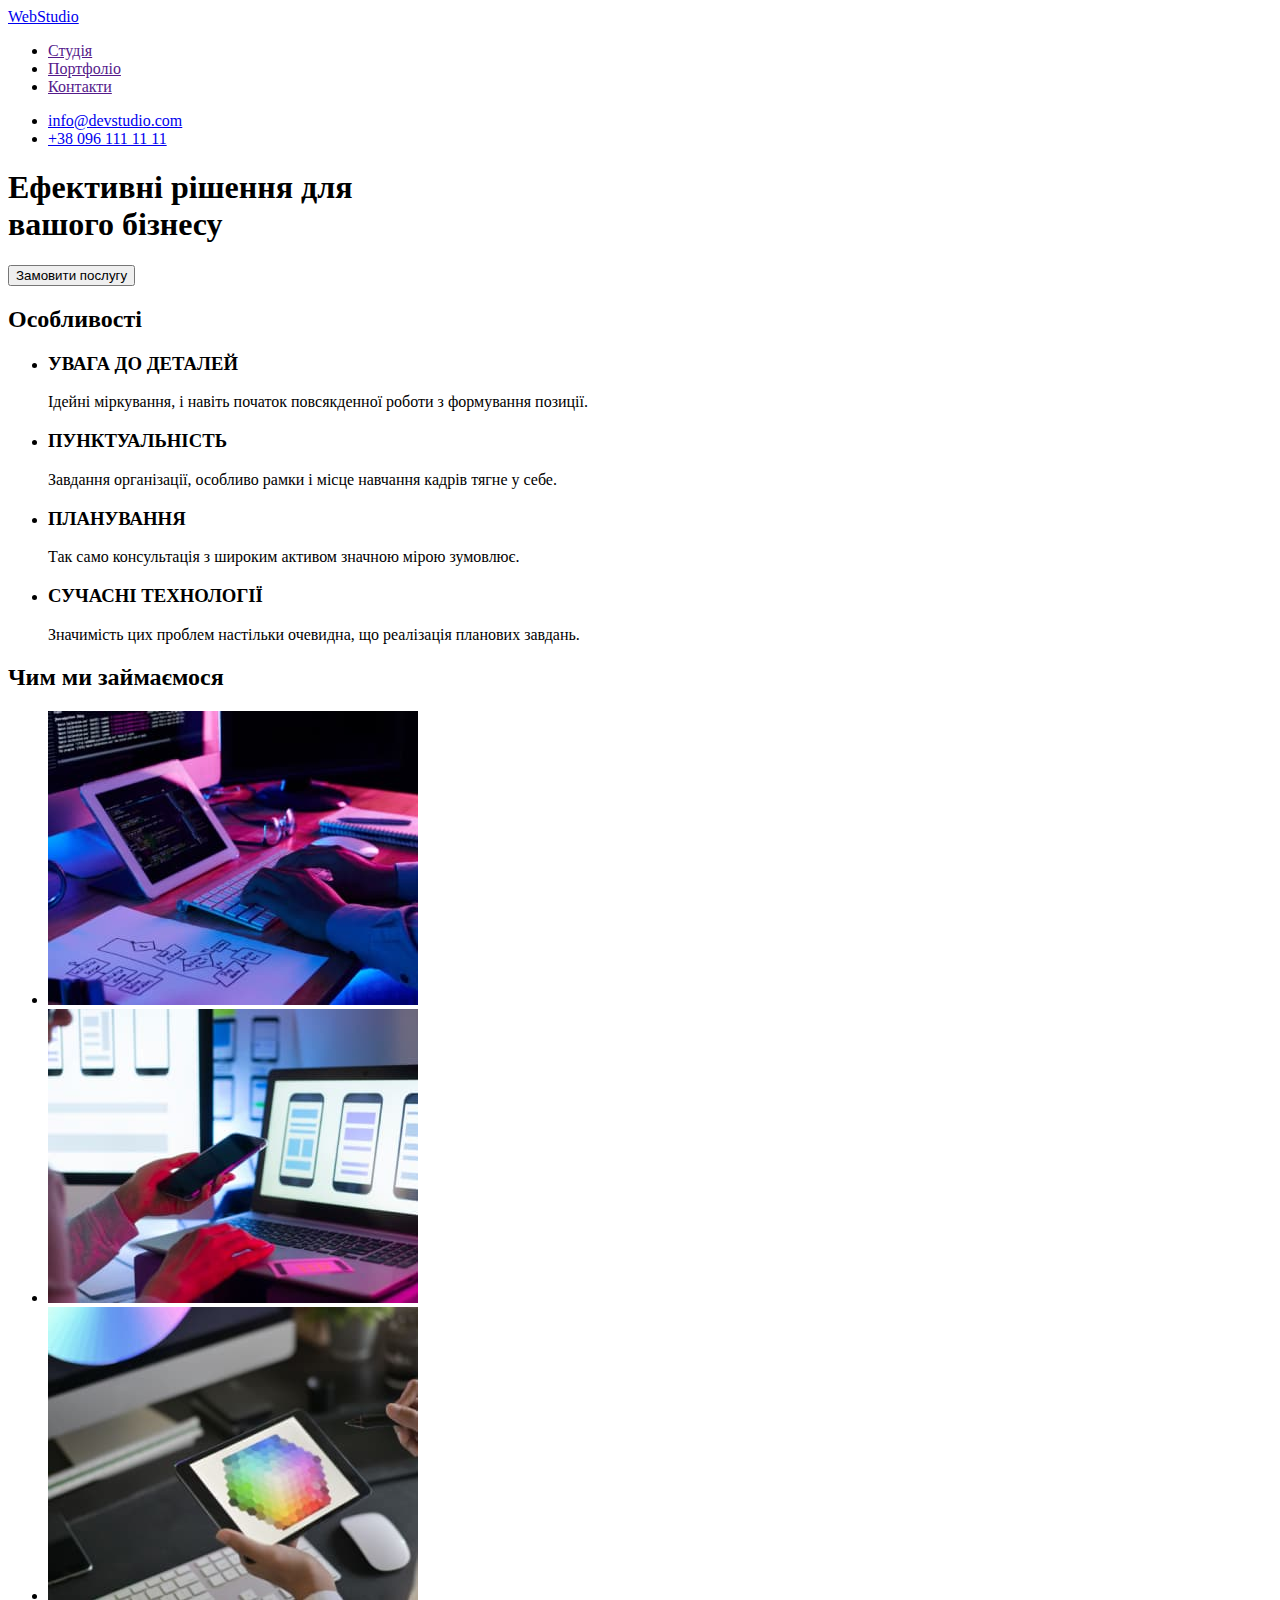
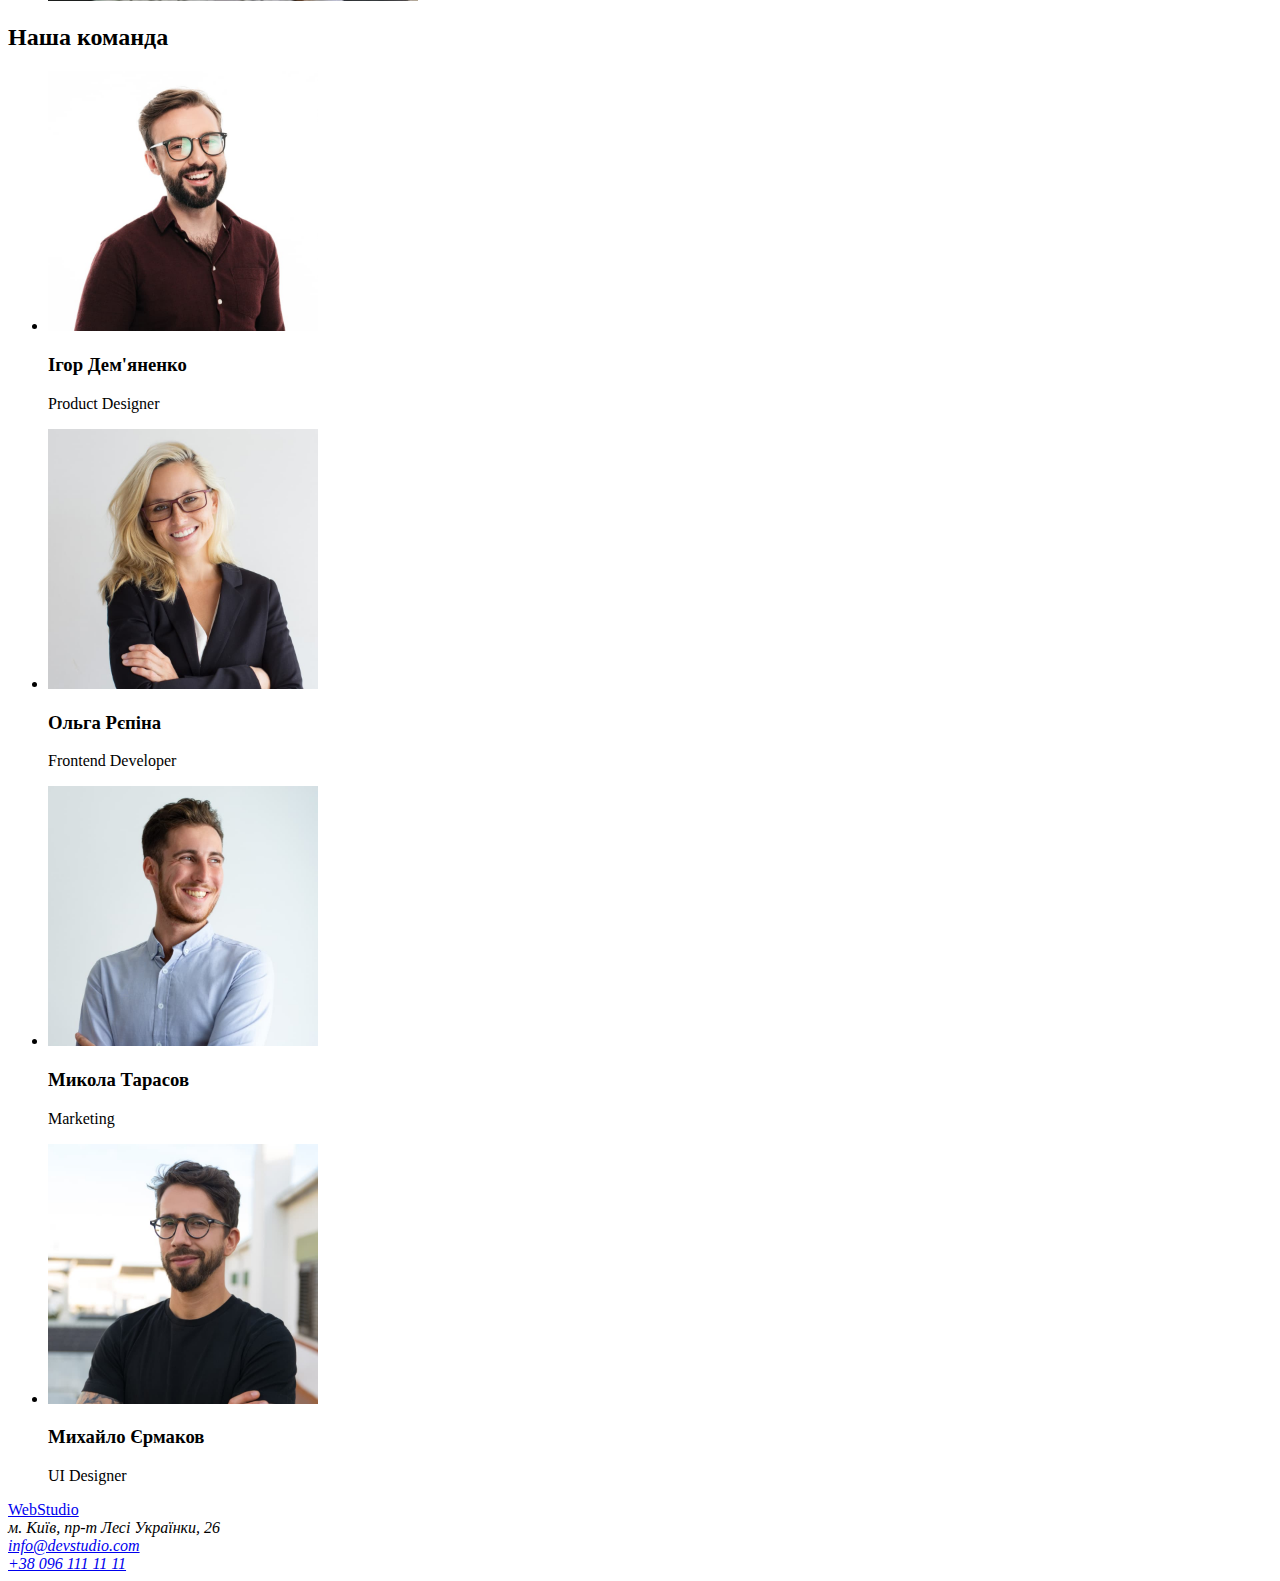
==== index.html @ c8d1adb8 "commit" ====
<!DOCTYPE html>
<html lang="uk">
<head>
    <meta charset="UTF-8">
    <meta http-equiv="X-UA-Compatible" content="IE=edge">
    <meta name="viewport" content="width=device-width, initial-scale=1.0">
    <title>Web Studio</title>
</head>
<body>
    <!-- Шапка сайту -->
    <header>
        <nav>
        <!-- Посилання за текстом на головну сторінку -->
        <a href="./index.html">WebStudio</a>
        <!-- Навігація сайтом -->
        <ul>
            <li><a href="">Студія</a></li>
            <li><a href="">Портфоліо</a></li>
            <li><a href="">Контакти</a></li>
        </ul>
        </nav>
        <!-- Посилання на контакти -->
        <ul>
            <li><a href="mailto:info@devstudio.com">info@devstudio.com</a></li>
            <li><a href="tel:+380961111111">+38 096 111 11 11</a></li>
        </ul>
    </header>
    <main>
    <!-- Банер, фонове зображення, тимчасово стоїть картинкою -->
        <section>
            <!-- <img src="./images/bg.jpg" alt="банер" width="1600" height="600"> -->
            <h1>
                Ефективні рішення для <br> вашого бізнесу
            </h1>
            <button type="submit">Замовити послугу</button>
        </section>
    <!-- Особливості -->
    <section>
        <h2>Особливості</h2>
        <ul>
            <li>
                <h3>УВАГА ДО ДЕТАЛЕЙ</h3>
                <p>
                    Ідейні міркування, і навіть початок повсякденної роботи з формування позиції.
                </p>
            </li>
            <li>
                <h3>ПУНКТУАЛЬНІСТЬ</h3>
                <p>
                    Завдання організації, особливо рамки і місце навчання кадрів тягне у себе.
                </p>
            </li>
            <li>
                <h3>ПЛАНУВАННЯ</h3>
                <p>
                    Так само консультація з широким активом значною мірою зумовлює.
                </p>
            </li>
            <li>
                <h3>СУЧАСНІ ТЕХНОЛОГІЇ</h3>
                <p>
                    Значимість цих проблем настільки очевидна, що реалізація планових завдань.
                </p>
            </li>
        </ul>
    </section>
    <!-- Чим ми займаємося -->
    <section>
        <h2>Чим ми займаємося</h2>
        <ul>
            <li>
                <img src="./images/img1.jpg" alt="проектування процесу" width="370" height="294">
            </li>
            <li>
                <img src="./images/img2.jpg" alt="адаптування сучасних технологій" width="370" height="294">
            </li>
            <li>
                <img src="./images/img3.jpg" alt="тестування штучного інтелекту на сприйняття кольорів" width="370" height="294">
            </li>
        </ul>
    </section>
    <!-- Наша команда -->
    <section>
        <h2>Наша команда</h2>
        <ul>
            <li>
                <img src="./images/igor.jpg" alt="світлина Ігоря" width="270" height="260">
                <h3>
                    Ігор Дем'яненко
                </h3>
                <p lang="en">Product Designer</p>
            </li>
            <li>
                <img src="./images/olga.jpg" alt="світлина Ольги" width="270" height="260">
                <h3>
                    Ольга Рєпіна
                </h3>
                <p lang="en">Frontend Developer</p>
            </li>
            <li>
                <img src="./images/mikola.jpg" alt="світлина Миколи" width="270" height="260">
                <h3>
                    Микола Тарасов
                </h3>
                <p lang="en">Marketing</p>
            </li>
            <li>
                <img src="./images/mihaylo.jpg" alt="світлина Михайла" width="270">
                <h3>
                    Михайло Єрмаков
                </h3>
                <p lang="en">
                    UI Designer
                </p>
            </li>
        </ul>
    </section>
    </main>
    <footer>
        <!-- Посилання за текстом на головну сторінку -->
        <a href="./index.html">WebStudio</a>
        <!-- Адреса компанії -->
        <address>
            м. Київ, пр-т Лесі Українки, 26 <br>
        </address>

        <address>
            <a href="mailto:info@devstudio.com">info@devstudio.com</a> <br>
            <a href="tel:+380961111111">+38 096 111 11 11 </a><br>
        </address>
    </footer>
</body>
</html>
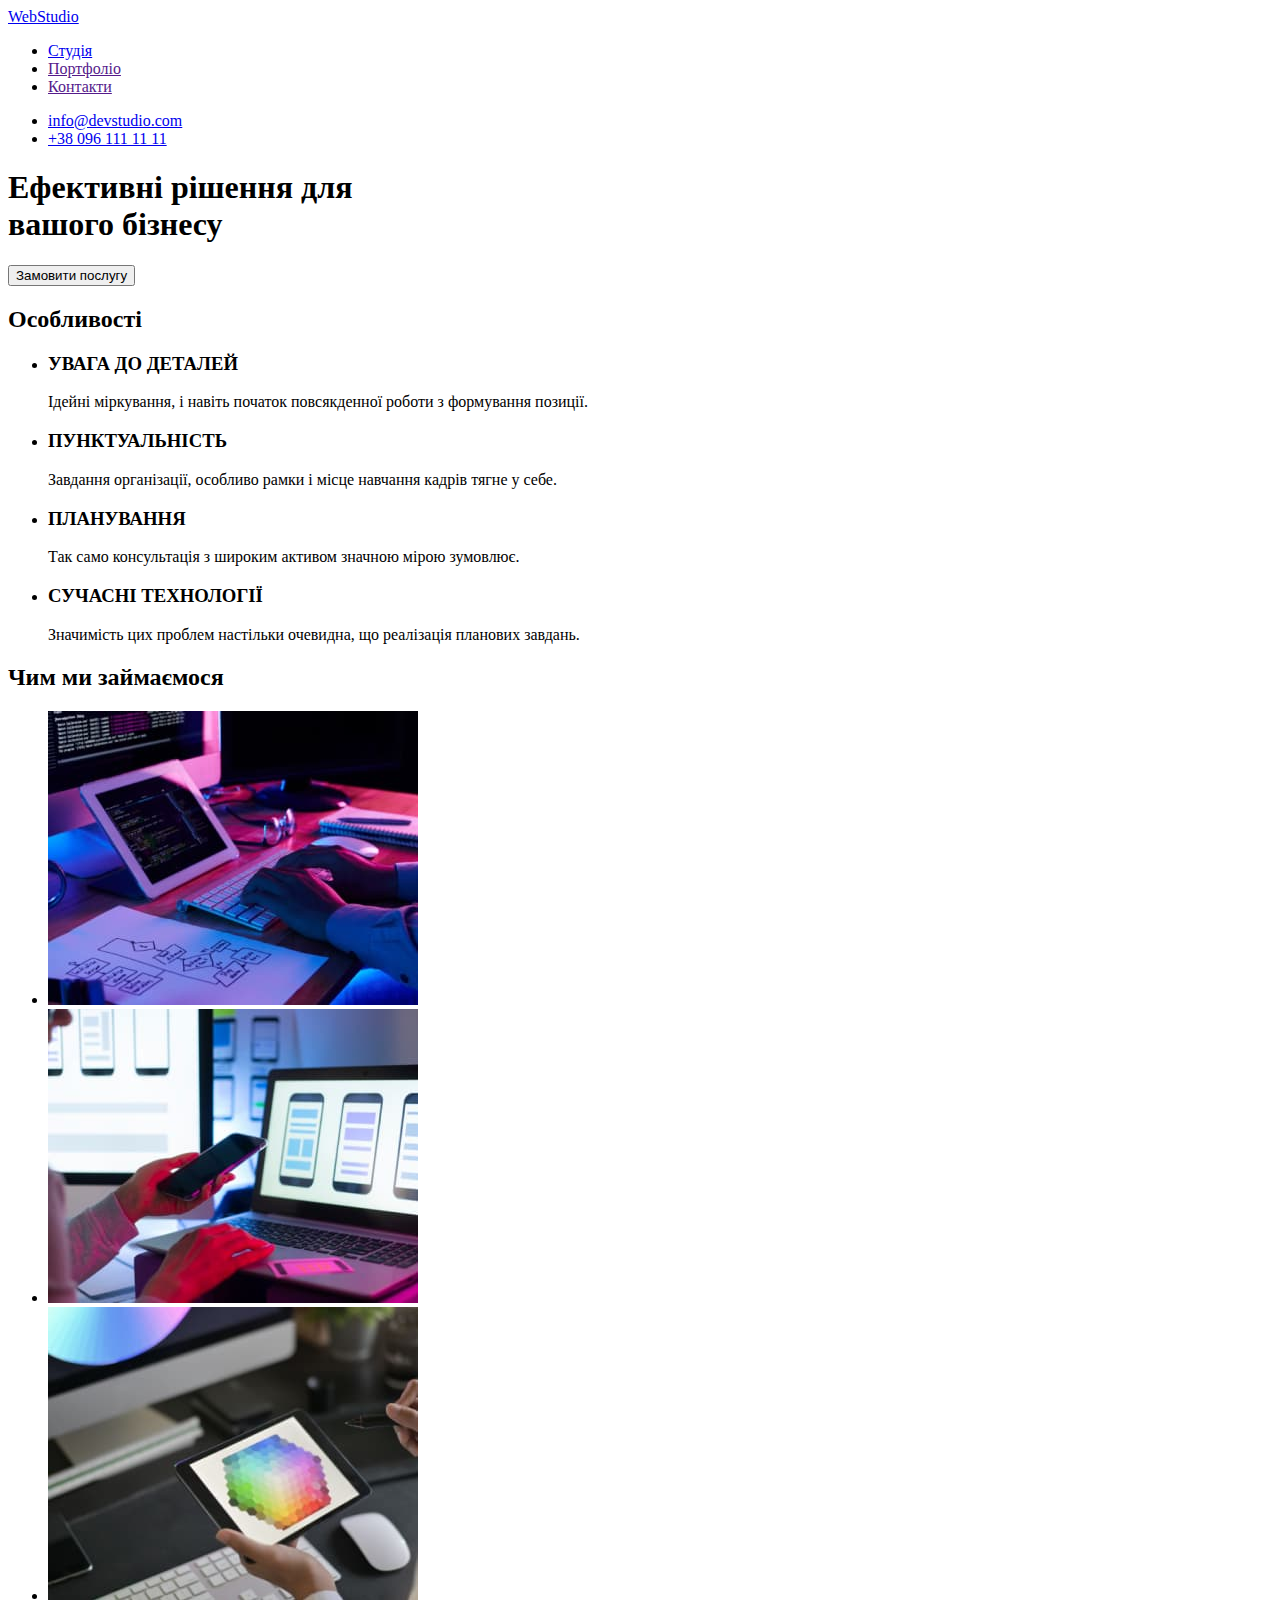
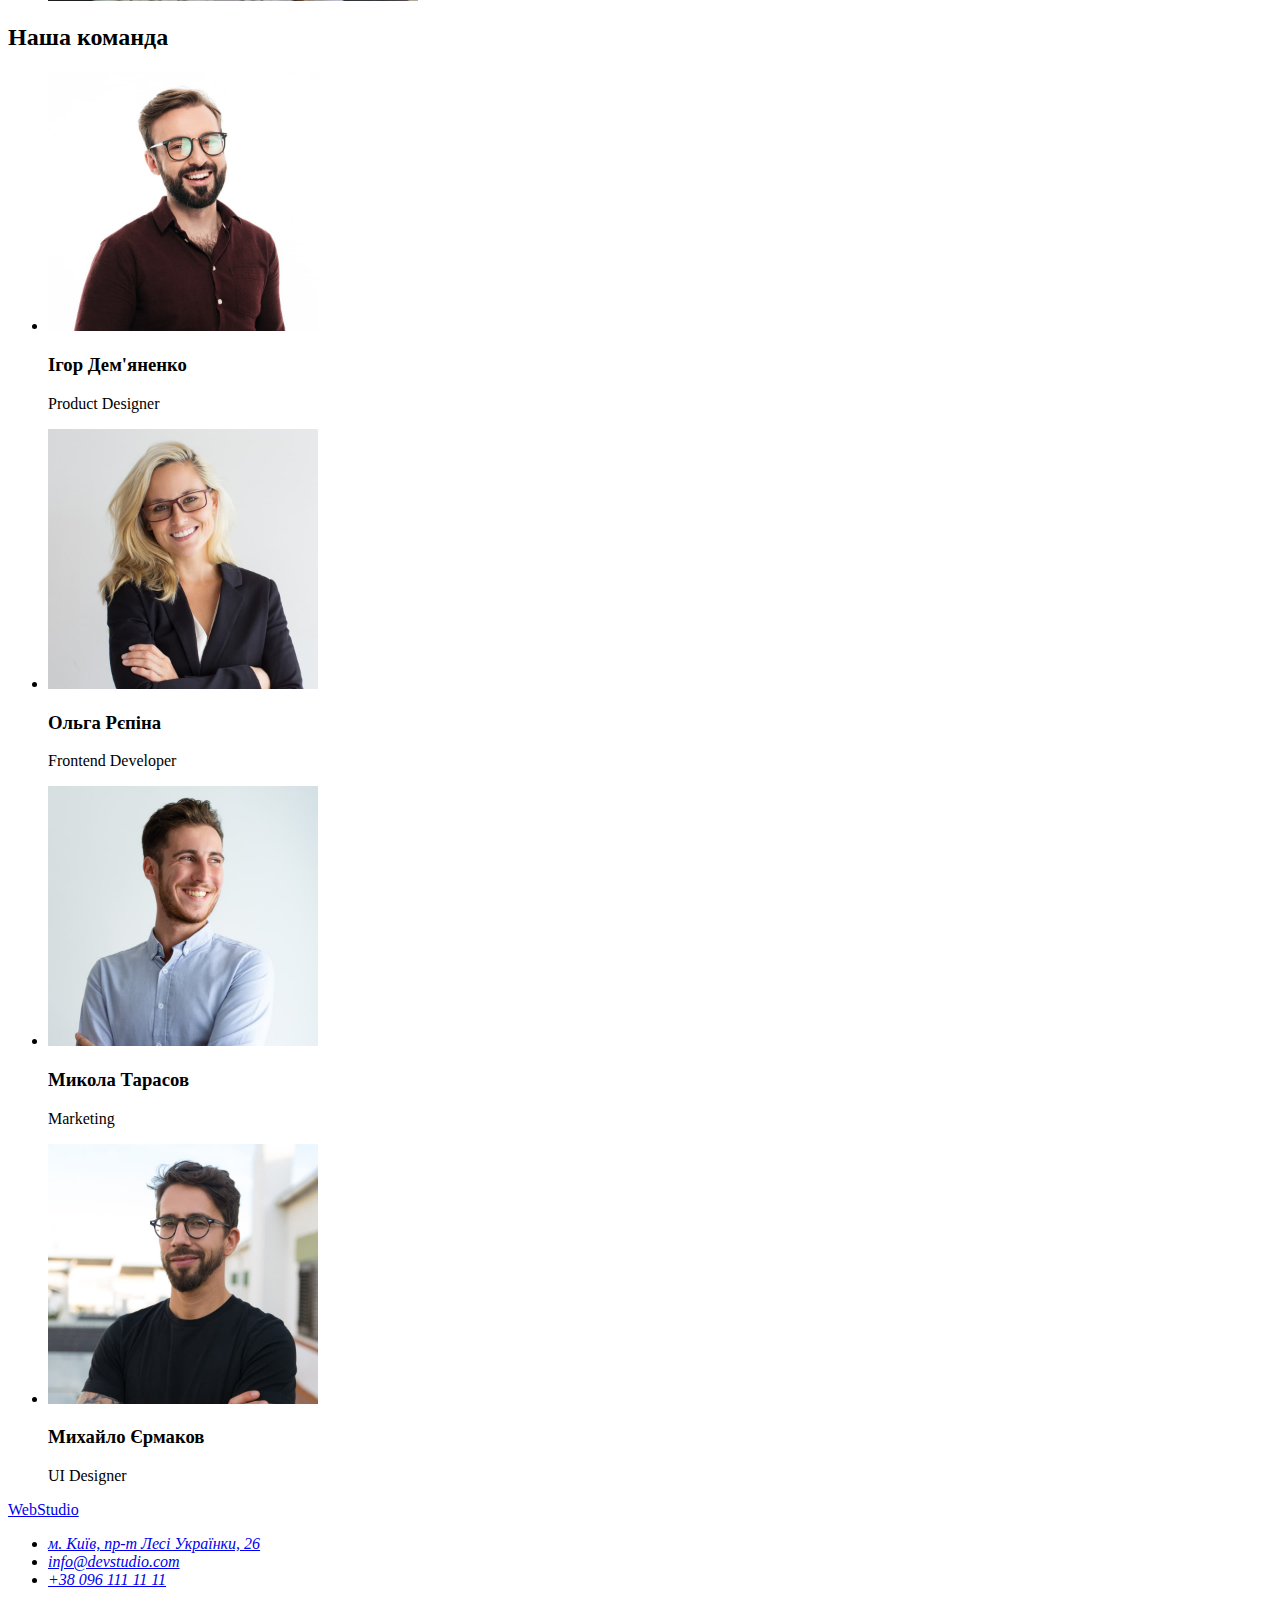
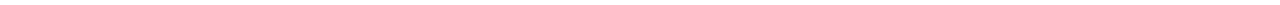
==== commit 14c345db: "commit" ====
--- a/index.html
+++ b/index.html
@@ -14,7 +14,7 @@
         <a href="./index.html">WebStudio</a>
         <!-- Навігація сайтом -->
         <ul>
-            <li><a href="">Студія</a></li>
+            <li><a href="./index.html">Студія</a></li>
             <li><a href="">Портфоліо</a></li>
             <li><a href="">Контакти</a></li>
         </ul>
@@ -32,7 +32,7 @@
             <h1>
                 Ефективні рішення для <br> вашого бізнесу
             </h1>
-            <button type="submit">Замовити послугу</button>
+            <button type="button">Замовити послугу</button>
         </section>
     <!-- Особливості -->
     <section>
@@ -121,12 +121,11 @@
         <a href="./index.html">WebStudio</a>
         <!-- Адреса компанії -->
         <address>
-            м. Київ, пр-т Лесі Українки, 26 <br>
-        </address>
-
-        <address>
-            <a href="mailto:info@devstudio.com">info@devstudio.com</a> <br>
-            <a href="tel:+380961111111">+38 096 111 11 11 </a><br>
+            <ul>
+                <li><a href="https://goo.gl/maps/CPtrU1FHBa2aNyZL9" target="_blank" rel="noopener noreferrer nofollow">м. Київ, пр-т Лесі Українки, 26</a></li>
+                <li><a href="mailto:info@devstudio.com">info@devstudio.com</a></li>
+                <li><a href="tel:+380961111111">+38 096 111 11 11 </a></li>
+            </ul>
         </address>
     </footer>
 </body>
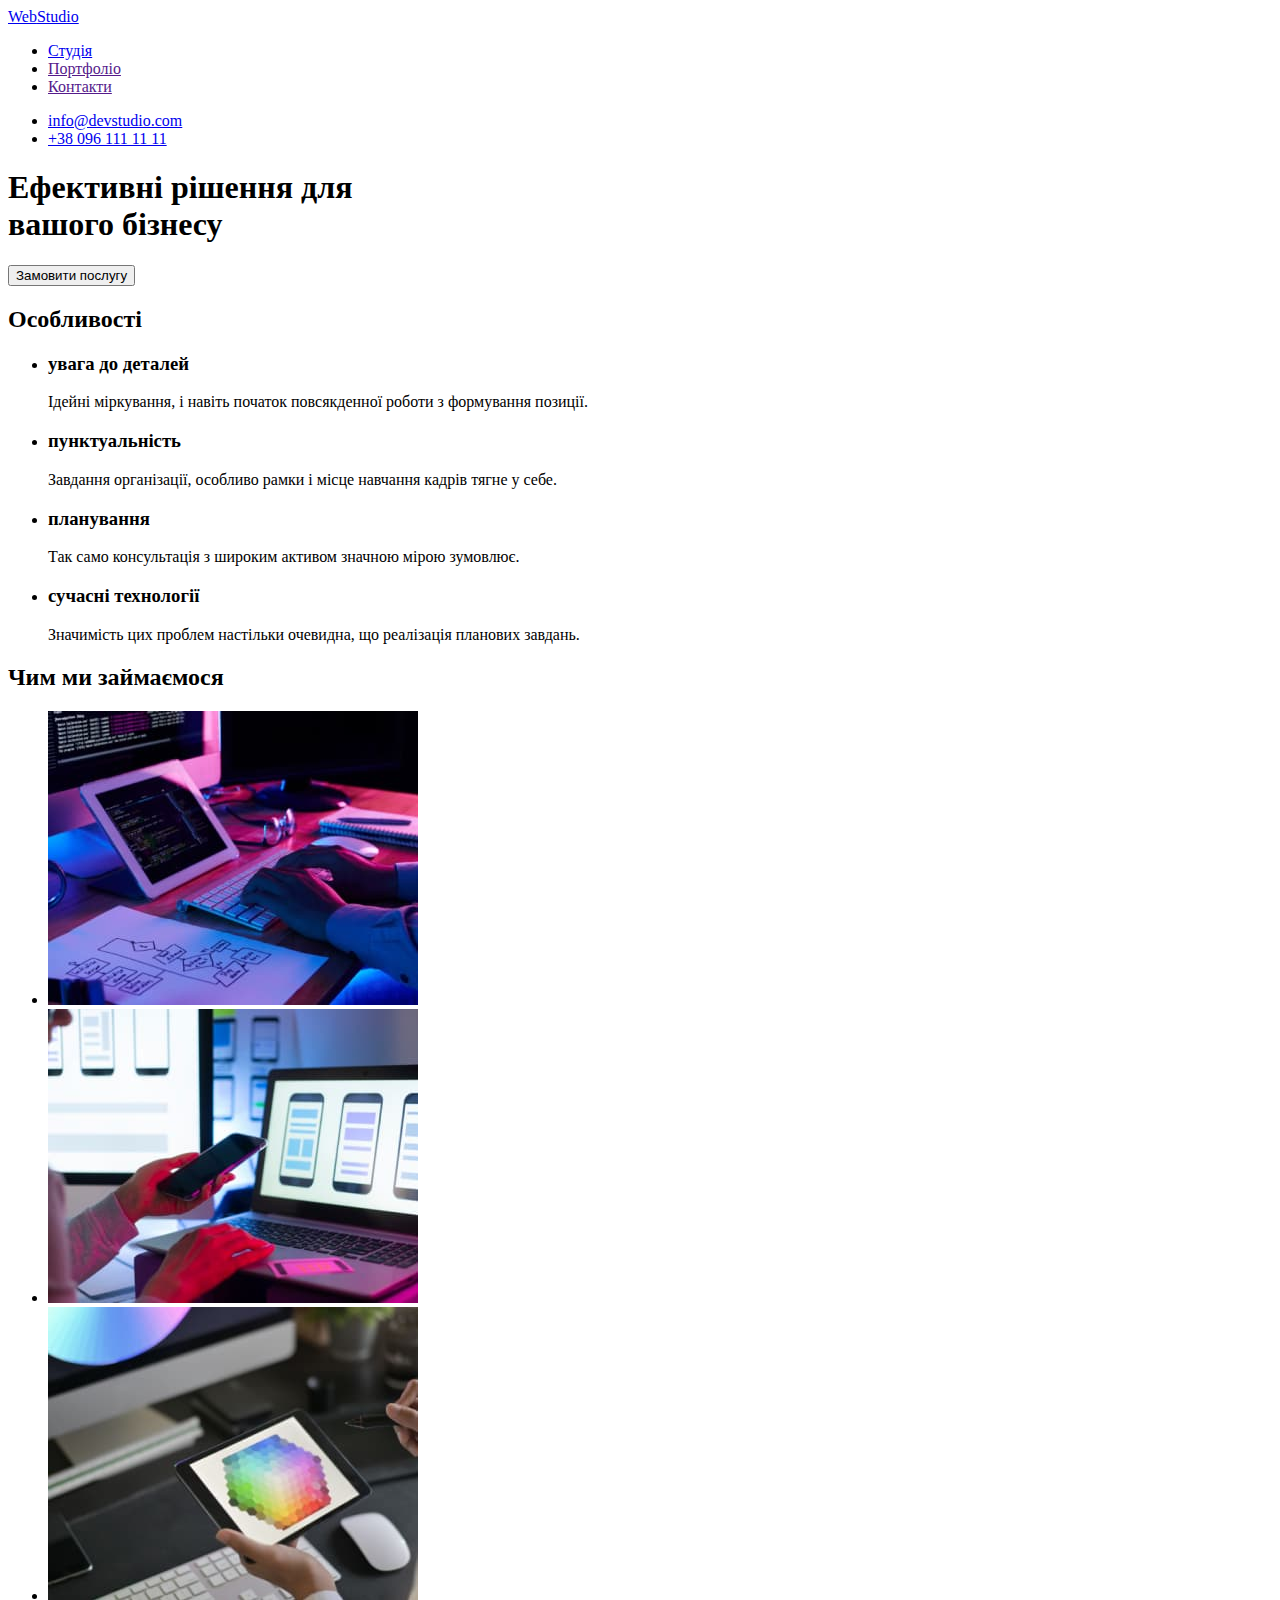
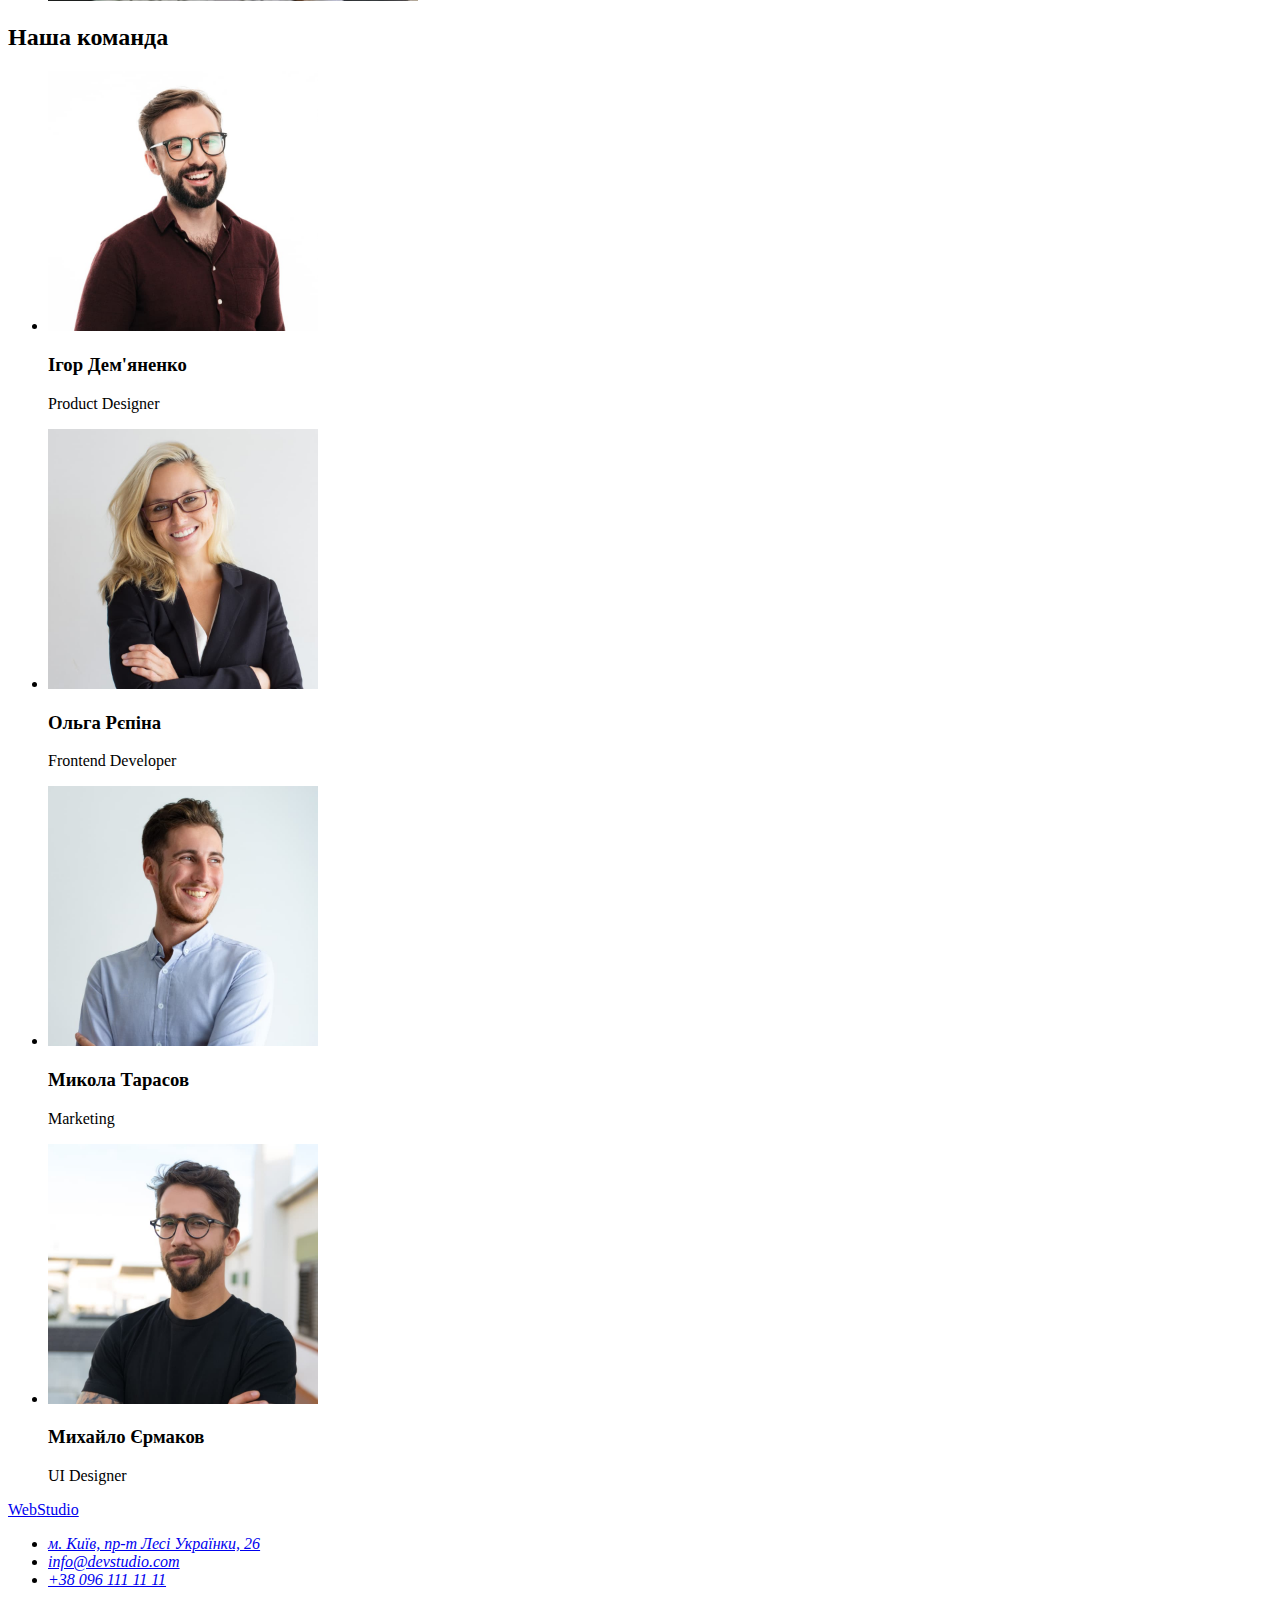
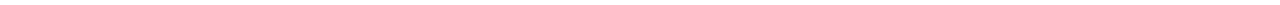
==== commit 8b104c90: "commit" ====
--- a/index.html
+++ b/index.html
@@ -11,7 +11,7 @@
     <header>
         <nav>
         <!-- Посилання за текстом на головну сторінку -->
-        <a href="./index.html">WebStudio</a>
+        <a href="./index.html">Web<span>Studio</span></a>
         <!-- Навігація сайтом -->
         <ul>
             <li><a href="./index.html">Студія</a></li>
@@ -39,25 +39,25 @@
         <h2>Особливості</h2>
         <ul>
             <li>
-                <h3>УВАГА ДО ДЕТАЛЕЙ</h3>
+                <h3>увага до деталей</h3>
                 <p>
                     Ідейні міркування, і навіть початок повсякденної роботи з формування позиції.
                 </p>
             </li>
             <li>
-                <h3>ПУНКТУАЛЬНІСТЬ</h3>
+                <h3>пунктуальність</h3>
                 <p>
                     Завдання організації, особливо рамки і місце навчання кадрів тягне у себе.
                 </p>
             </li>
             <li>
-                <h3>ПЛАНУВАННЯ</h3>
+                <h3>планування</h3>
                 <p>
                     Так само консультація з широким активом значною мірою зумовлює.
                 </p>
             </li>
             <li>
-                <h3>СУЧАСНІ ТЕХНОЛОГІЇ</h3>
+                <h3>сучасні технології</h3>
                 <p>
                     Значимість цих проблем настільки очевидна, що реалізація планових завдань.
                 </p>
@@ -118,7 +118,7 @@
     </main>
     <footer>
         <!-- Посилання за текстом на головну сторінку -->
-        <a href="./index.html">WebStudio</a>
+        <a href="./index.html">Web<span>Studio</span></a>
         <!-- Адреса компанії -->
         <address>
             <ul>
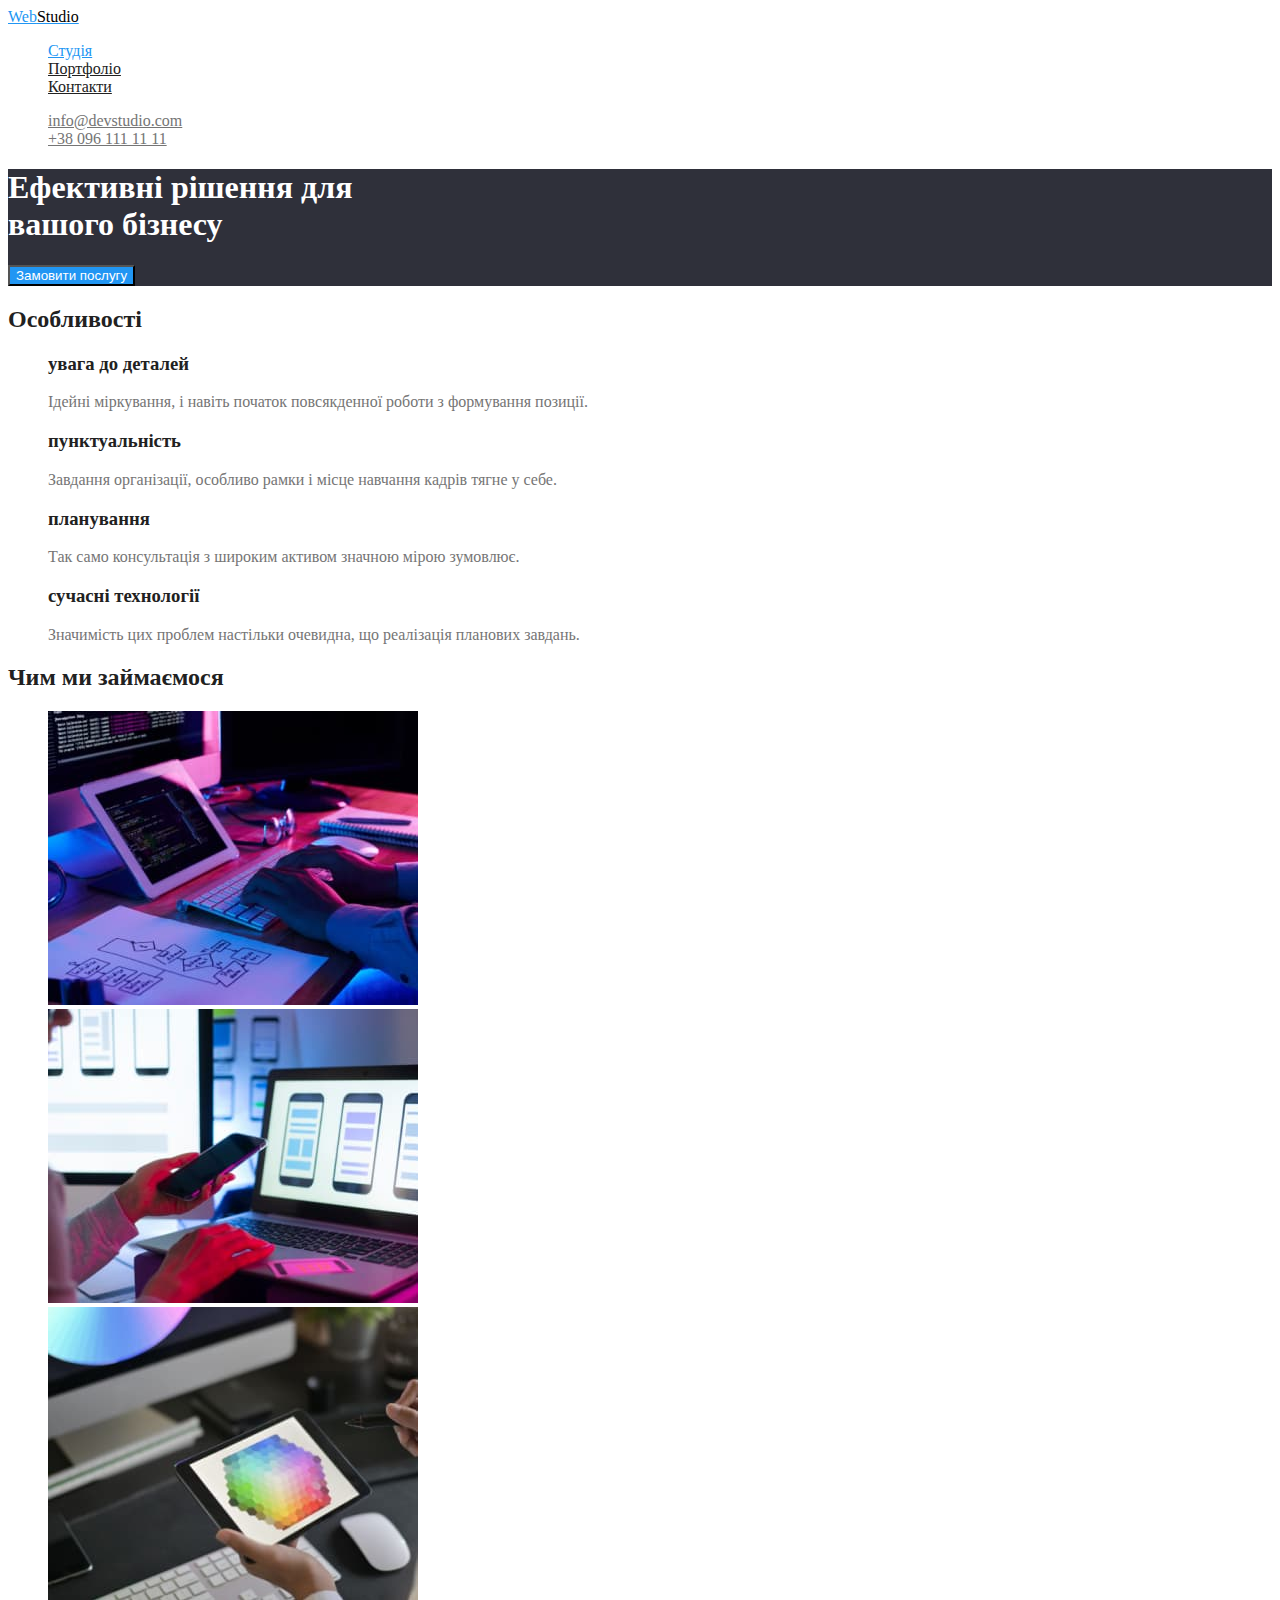
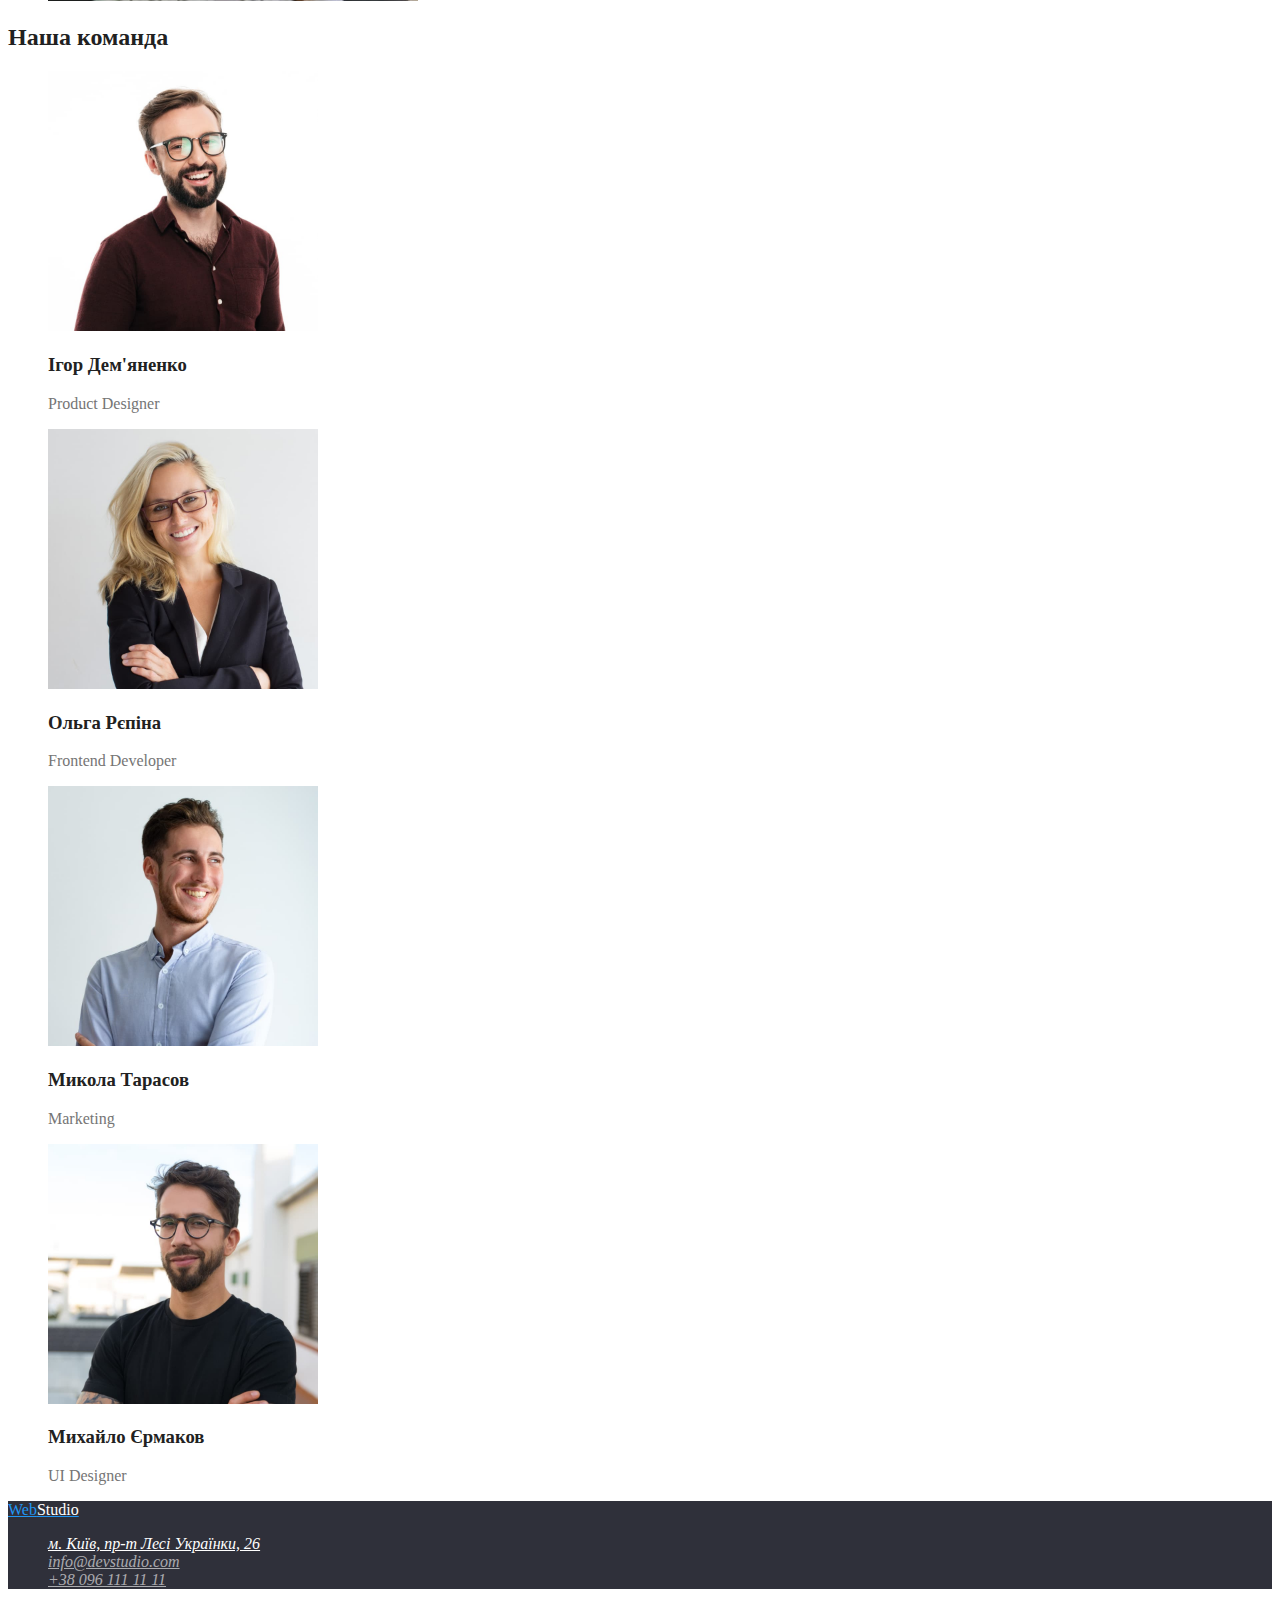
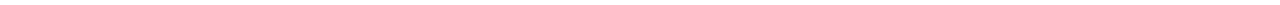
==== commit 407e14ee: "commit" ====
--- a/index.html
+++ b/index.html
@@ -5,108 +5,109 @@
     <meta http-equiv="X-UA-Compatible" content="IE=edge">
     <meta name="viewport" content="width=device-width, initial-scale=1.0">
     <title>Web Studio</title>
+    <link rel="stylesheet" href="./css/styles.css">
 </head>
 <body>
     <!-- Шапка сайту -->
     <header>
         <nav>
         <!-- Посилання за текстом на головну сторінку -->
-        <a href="./index.html">Web<span>Studio</span></a>
+        <a href="./index.html" class="logo">Web<span class="accent">Studio</span></a>
         <!-- Навігація сайтом -->
-        <ul>
-            <li><a href="./index.html">Студія</a></li>
-            <li><a href="">Портфоліо</a></li>
-            <li><a href="">Контакти</a></li>
+        <ul class="site-nav list">
+            <li><a href="./index.html" class="link current">Студія</a></li>
+            <li><a href="./portfolio.html" class="link">Портфоліо</a></li>
+            <li><a href="" class="link">Контакти</a></li>
         </ul>
         </nav>
         <!-- Посилання на контакти -->
-        <ul>
-            <li><a href="mailto:info@devstudio.com">info@devstudio.com</a></li>
-            <li><a href="tel:+380961111111">+38 096 111 11 11</a></li>
+        <ul class="auth-nav list">
+            <li><a href="mailto:info@devstudio.com" class="link">info@devstudio.com</a></li>
+            <li><a href="tel:+380961111111" class="link">+38 096 111 11 11</a></li>
         </ul>
     </header>
     <main>
     <!-- Банер, фонове зображення, тимчасово стоїть картинкою -->
-        <section>
+        <section class="hero">
             <!-- <img src="./images/bg.jpg" alt="банер" width="1600" height="600"> -->
-            <h1>
+            <h1 class="hero-title">
                 Ефективні рішення для <br> вашого бізнесу
             </h1>
-            <button type="button">Замовити послугу</button>
+            <button type="button" class="button">Замовити послугу</button>
         </section>
     <!-- Особливості -->
-    <section>
-        <h2>Особливості</h2>
-        <ul>
+    <section class="section">
+        <h2 class="section-title">Особливості</h2>
+        <ul class="feature-list list">
             <li>
-                <h3>увага до деталей</h3>
-                <p>
+                <h3 class="title">увага до деталей</h3>
+                <p class="text">
                     Ідейні міркування, і навіть початок повсякденної роботи з формування позиції.
                 </p>
             </li>
             <li>
-                <h3>пунктуальність</h3>
-                <p>
+                <h3 class="title">пунктуальність</h3>
+                <p class="text">
                     Завдання організації, особливо рамки і місце навчання кадрів тягне у себе.
                 </p>
             </li>
             <li>
-                <h3>планування</h3>
-                <p>
+                <h3 class="title">планування</h3>
+                <p class="text">
                     Так само консультація з широким активом значною мірою зумовлює.
                 </p>
             </li>
             <li>
-                <h3>сучасні технології</h3>
-                <p>
+                <h3 class="title">сучасні технології</h3>
+                <p class="text">
                     Значимість цих проблем настільки очевидна, що реалізація планових завдань.
                 </p>
             </li>
         </ul>
     </section>
     <!-- Чим ми займаємося -->
-    <section>
-        <h2>Чим ми займаємося</h2>
-        <ul>
+    <section class="section">
+        <h2 class="section-title">Чим ми займаємося</h2>
+        <ul class="work-list list">
             <li>
-                <img src="./images/img1.jpg" alt="проектування процесу" width="370" height="294">
+                <img src="./images/studio/img1.jpg" alt="проектування процесу" width="370" height="294">
             </li>
             <li>
-                <img src="./images/img2.jpg" alt="адаптування сучасних технологій" width="370" height="294">
+                <img src="./images/studio/img2.jpg" alt="адаптування сучасних технологій" width="370" height="294">
             </li>
             <li>
-                <img src="./images/img3.jpg" alt="тестування штучного інтелекту на сприйняття кольорів" width="370" height="294">
+                <img src="./images/studio/img3.jpg" alt="тестування штучного інтелекту на сприйняття кольорів" width="370" height="294">
             </li>
         </ul>
     </section>
     <!-- Наша команда -->
-    <section>
-        <h2>Наша команда</h2>
-        <ul>
+    <section class="section">
+        <h2 class="section-title">Наша команда</h2>
+        <ul class="team-list list">
             <li>
-                <img src="./images/igor.jpg" alt="світлина Ігоря" width="270" height="260">
-                <h3>
+                <img src="./images/studio/igor.jpg" alt="світлина Ігоря" width="270" height="260">
+                <h3 class="title">
                     Ігор Дем'яненко
                 </h3>
                 <p lang="en">Product Designer</p>
             </li>
             <li>
-                <img src="./images/olga.jpg" alt="світлина Ольги" width="270" height="260">
-                <h3>
+                <img src="./images/studio/olga.jpg" alt="світлина Ольги" width="270" height="260">
+                <h3 class="title">
                     Ольга Рєпіна
-                </h3>
+                </h3 class=title>
                 <p lang="en">Frontend Developer</p>
             </li>
             <li>
-                <img src="./images/mikola.jpg" alt="світлина Миколи" width="270" height="260">
-                <h3>
+                <img src="./images/studio/mikola.jpg" alt="світлина Миколи" width="270" height="260">
+                <h3 class="title">
                     Микола Тарасов
                 </h3>
                 <p lang="en">Marketing</p>
             </li>
             <li>
-                <img src="./images/mihaylo.jpg" alt="світлина Михайла" width="270">
-                <h3>
+                <img src="./images/studio/mihaylo.jpg" alt="світлина Михайла" width="270">
+                <h3 class="title">
                     Михайло Єрмаков
                 </h3>
                 <p lang="en">
@@ -116,15 +117,15 @@
         </ul>
     </section>
     </main>
-    <footer>
+    <footer class="basement">
         <!-- Посилання за текстом на головну сторінку -->
-        <a href="./index.html">Web<span>Studio</span></a>
+        <a href="./index.html" class="logo">Web<span class="accent-white">Studio</span></a>
         <!-- Адреса компанії -->
         <address>
-            <ul>
-                <li><a href="https://goo.gl/maps/CPtrU1FHBa2aNyZL9" target="_blank" rel="noopener noreferrer nofollow">м. Київ, пр-т Лесі Українки, 26</a></li>
-                <li><a href="mailto:info@devstudio.com">info@devstudio.com</a></li>
-                <li><a href="tel:+380961111111">+38 096 111 11 11 </a></li>
+            <ul class="address-list list">
+                <li><a href="https://goo.gl/maps/CPtrU1FHBa2aNyZL9" target="_blank" rel="noopener noreferrer nofollow" class="basement-link">м. Київ, пр-т Лесі Українки, 26</a></li>
+                <li><a href="mailto:info@devstudio.com" class="contact-link">info@devstudio.com</a></li>
+                <li><a href="tel:+380961111111" class="contact-link">+38 096 111 11 11 </a></li>
             </ul>
         </address>
     </footer>
--- a/css/styles.css
+++ b/css/styles.css
@@ -0,0 +1,123 @@
+/* цвет основного текста серый #757575; */
+/* вторичный цвет текста графитовый #212121; */
+/* белый фон #FFFFFF  */
+/* акцент голубой #2196F3 */
+/* акцент черный в логотипе 000000 */
+/* акцент белый,контакты в футоре прозрачность 60% rgba(255, 255, 255, 0.6) */
+/* вторичный цвет фона #2F303A; */
+
+/* Устанавливаем переменные для палитры цветов в корень :root */
+:root {
+  --primary-text-color: #757575;
+  --primary-white-color: #ffffff;
+  --second-background-color: #2f303a;
+  --title-text-color: #212121;
+  --accent-text-color: #2196f3;
+  --accent-contact-color: rgba(255, 255, 255, 0.6);
+  --accent-logo-header-color: #000000;
+}
+/* Устанавливаем основной фон и основной текст документа */
+body {
+  background-color: var(--primary-white-color);
+  color: var(--primary-text-color);
+}
+.logo {
+  color: var(--accent-text-color);
+}
+.logo:hover,
+.logo:focus {
+  color: var(--accent-logo-header-color);
+}
+.accent {
+  color: var(--accent-logo-header-color);
+}
+
+
+/* Обнуление стиля для списка */
+.list {
+  list-style: none;
+}
+
+/* Site nav */
+.site-nav .link {
+  color: var(--title-text-color);
+}
+.site-nav .link:hover,
+.site-nav .link:focus {
+  color: var(--accent-text-color);
+}
+.site-nav .link.current {
+  color:var(--accent-text-color);
+}
+
+/* auth nav */
+.auth-nav .link {
+  color: var(--primary-text-color);
+  /* color: #757575; */
+}
+.auth-nav .link:hover,
+.auth-nav .link:focus {
+  color: var(--accent-text-color);
+}
+
+/* hero */
+.hero {
+  background-color: var(--second-background-color);
+}
+.hero-title {
+  color: var(--primary-white-color);
+}
+.button {
+  color: var(--primary-white-color);
+  background-color: var(--accent-text-color);
+}
+
+/* section */
+.section-title {
+  color: var(--title-text-color);
+}
+
+/* feature list */
+.feature-list .title {
+  color: var(--title-text-color);
+}
+
+/* .feature-list .text {
+} */
+
+/* work. Чим ми займаємося*/
+
+/* section team Наша команда */
+.team-list .title {
+  color: var(--title-text-color);
+}
+
+/* footer */
+.basement {
+  background-color: var(--second-background-color);
+}
+.accent-white {
+  color: var(--primary-white-color);
+}
+.basement .logo:hover,
+.basement .logo:focus {
+  color: var(--primary-white-color);
+}
+.basement-link {
+  color: var(--primary-white-color);
+}
+.contact-link {
+  color: var(--accent-contact-color);
+}
+.basement-link:hover,
+.basement-link:focus,
+.contact-link:hover,
+.contact-link:focus {
+  color: var(--accent-text-color);
+}
+
+/* portfolio */
+/* section project portfolio */
+.project-list .title {
+  color:var(--title-text-color)
+}
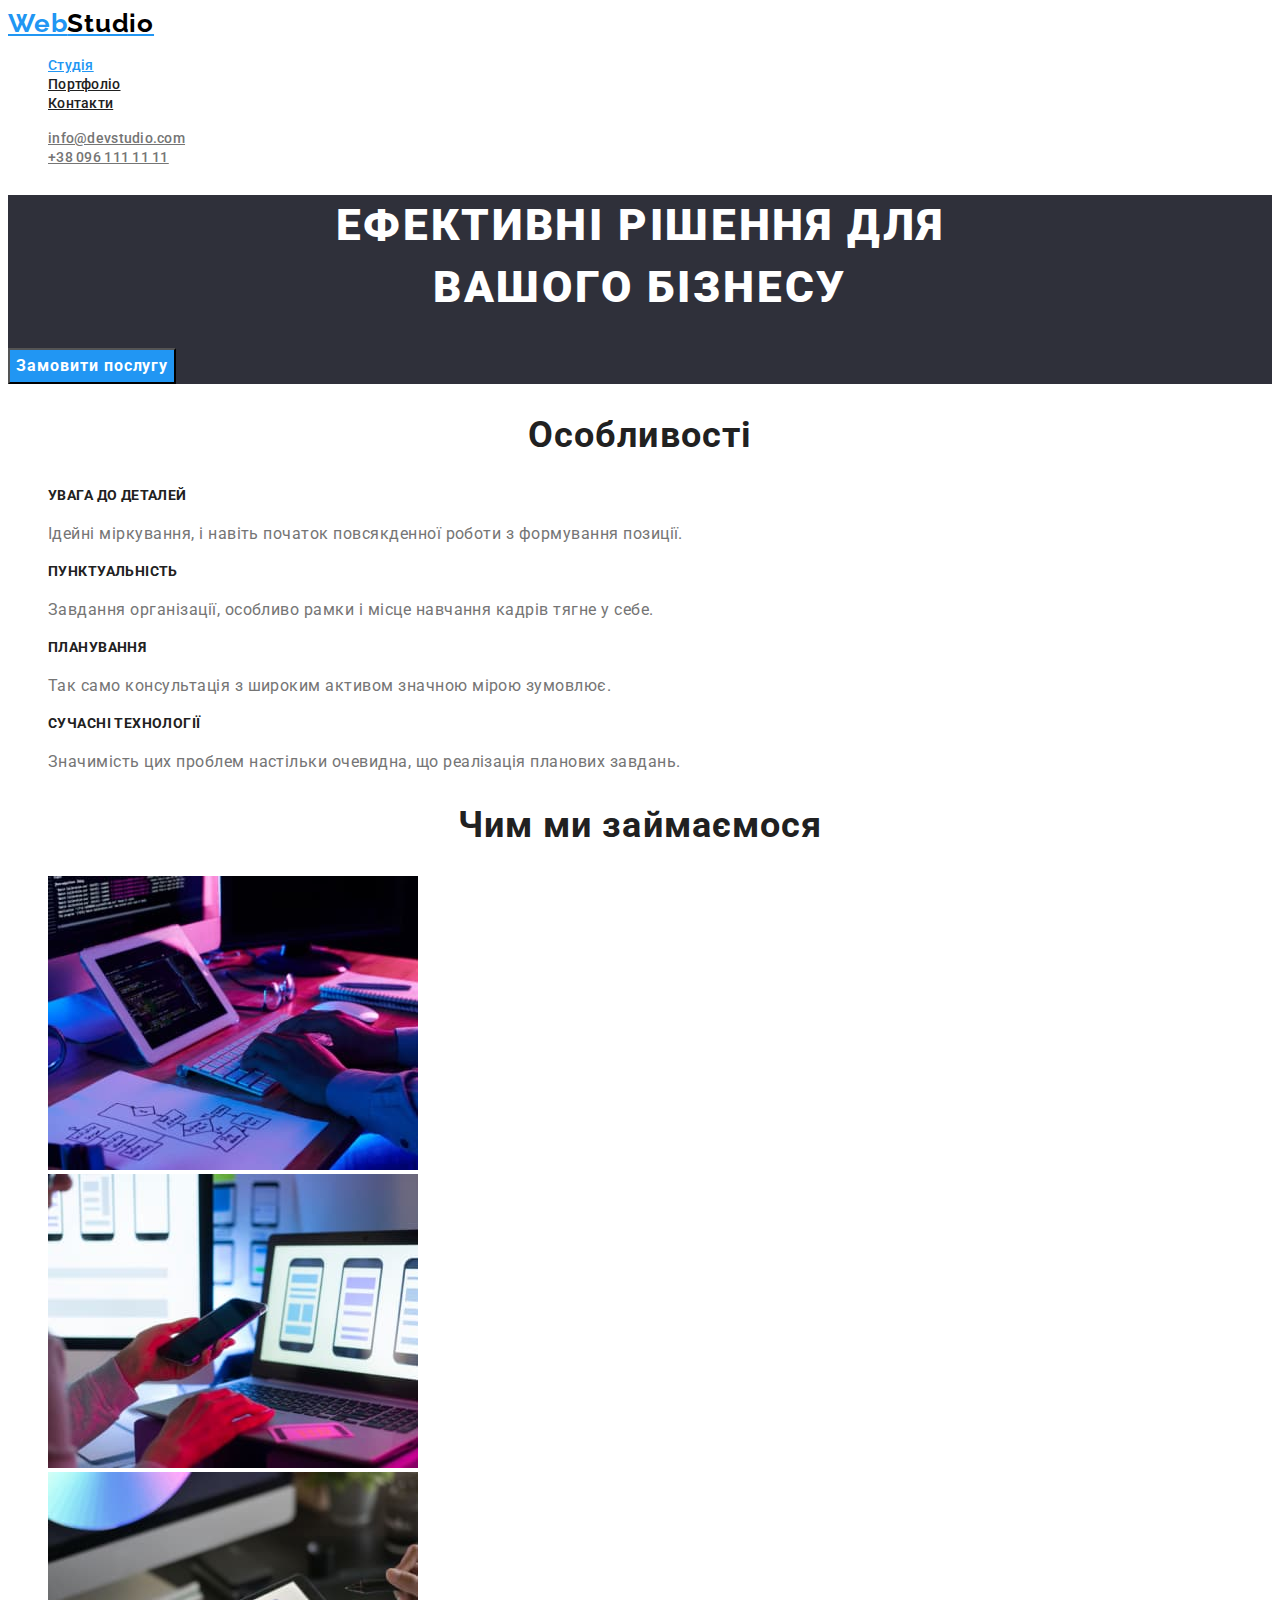
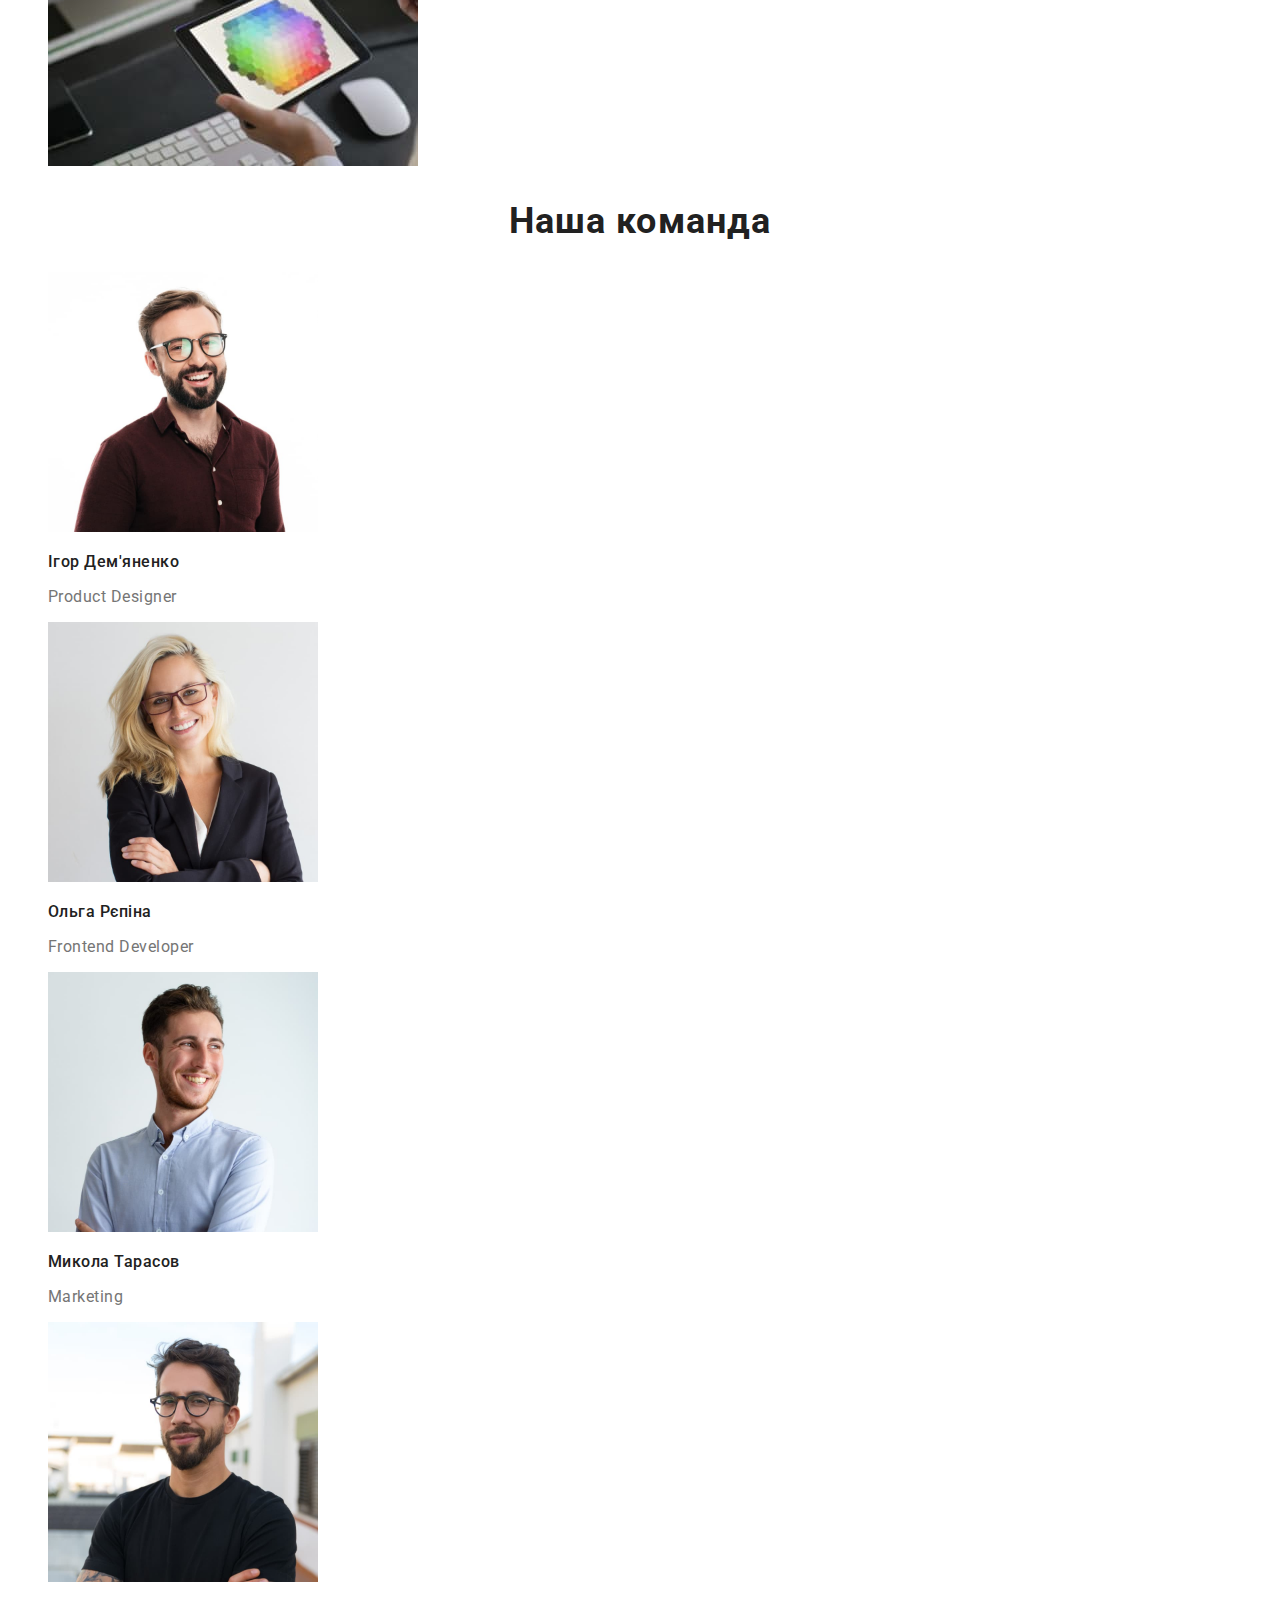
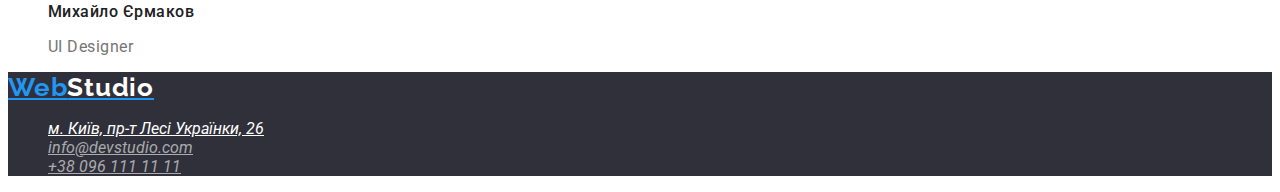
==== commit 4536300d: "commit" ====
--- a/index.html
+++ b/index.html
@@ -5,6 +5,10 @@
     <meta http-equiv="X-UA-Compatible" content="IE=edge">
     <meta name="viewport" content="width=device-width, initial-scale=1.0">
     <title>Web Studio</title>
+    <link rel="preconnect" href="https://fonts.googleapis.com">
+    <link rel="preconnect" href="https://fonts.gstatic.com" crossorigin>
+    <link href="https://fonts.googleapis.com/css2?family=Raleway:wght@700&family=Roboto:wght@400;500;700;900&display=swap" 
+    rel="stylesheet">
     <link rel="stylesheet" href="./css/styles.css">
 </head>
 <body>
@@ -33,7 +37,7 @@
             <h1 class="hero-title">
                 Ефективні рішення для <br> вашого бізнесу
             </h1>
-            <button type="button" class="button">Замовити послугу</button>
+            <button type="button" class="button-primary">Замовити послугу</button>
         </section>
     <!-- Особливості -->
     <section class="section">
@@ -89,30 +93,28 @@
                 <h3 class="title">
                     Ігор Дем'яненко
                 </h3>
-                <p lang="en">Product Designer</p>
+                <p lang="en" class="text">Product Designer</p>
             </li>
             <li>
                 <img src="./images/studio/olga.jpg" alt="світлина Ольги" width="270" height="260">
                 <h3 class="title">
                     Ольга Рєпіна
                 </h3 class=title>
-                <p lang="en">Frontend Developer</p>
+                <p lang="en" class="text">Frontend Developer</p>
             </li>
             <li>
                 <img src="./images/studio/mikola.jpg" alt="світлина Миколи" width="270" height="260">
                 <h3 class="title">
                     Микола Тарасов
                 </h3>
-                <p lang="en">Marketing</p>
+                <p lang="en" class="text">Marketing</p>
             </li>
             <li>
                 <img src="./images/studio/mihaylo.jpg" alt="світлина Михайла" width="270">
                 <h3 class="title">
                     Михайло Єрмаков
                 </h3>
-                <p lang="en">
-                    UI Designer
-                </p>
+                <p lang="en" class="text"> UI Designer </p>
             </li>
         </ul>
     </section>
--- a/css/styles.css
+++ b/css/styles.css
@@ -1,12 +1,12 @@
-/* цвет основного текста серый #757575; */
-/* вторичный цвет текста графитовый #212121; */
-/* белый фон #FFFFFF  */
-/* акцент голубой #2196F3 */
-/* акцент черный в логотипе 000000 */
-/* акцент белый,контакты в футоре прозрачность 60% rgba(255, 255, 255, 0.6) */
-/* вторичный цвет фона #2F303A; */
-
-/* Устанавливаем переменные для палитры цветов в корень :root */
+/* Колір основного тексту сірий #757575; */
+/* Вторинний колір тексту графіт #212121; */
+/* білий фон #FFFFFF */
+/* акцент блакитний #2196F3 */
+/* акцент чорний у логотипі #000000 */
+/* акцент білий,контакти у футорі прозорість 60% rgba(255, 255, 255, 0.6) */
+/* Вторинний колір фону #2F303A; */
+
+/* Встановлюємо змінні для палітри кольорів у корінь :root */
 :root {
   --primary-text-color: #757575;
   --primary-white-color: #ffffff;
@@ -16,80 +16,138 @@
   --accent-contact-color: rgba(255, 255, 255, 0.6);
   --accent-logo-header-color: #000000;
 }
-/* Устанавливаем основной фон и основной текст документа */
+/* Встановлюємо основний фон та основний колір тексту документу */
 body {
   background-color: var(--primary-white-color);
   color: var(--primary-text-color);
-}
+  font-family: "Roboto", sans-serif;
+}
+
 .logo {
   color: var(--accent-text-color);
-}
-.logo:hover,
-.logo:focus {
-  color: var(--accent-logo-header-color);
-}
+
+  font-family: "Raleway", sans-serif;
+  /* font-style: normal; */
+  font-weight: 700;
+  font-size: 26px;
+  line-height: 1.19;
+  letter-spacing: 0.03em;
+}
+
 .accent {
   color: var(--accent-logo-header-color);
 }
 
-
-/* Обнуление стиля для списка */
+/* Обнулення стилю для списків */
 .list {
   list-style: none;
 }
 
-/* Site nav */
+/* Навігація сайтом, site nav */
 .site-nav .link {
   color: var(--title-text-color);
+
+  font-weight: 500;
+  font-size: 14px;
+  line-height: 1.14;
+  letter-spacing: 0.02em;
 }
 .site-nav .link:hover,
 .site-nav .link:focus {
   color: var(--accent-text-color);
 }
 .site-nav .link.current {
-  color:var(--accent-text-color);
-}
-
-/* auth nav */
+  color: var(--accent-text-color);
+}
+
+/* Аутентифікація у навігації, auth nav */
 .auth-nav .link {
   color: var(--primary-text-color);
-  /* color: #757575; */
+
+  font-family: "Roboto", sans-serif;
+  font-weight: 500;
+  font-size: 14px;
+  line-height: 1, 14;
+  letter-spacing: 0.02em;
 }
 .auth-nav .link:hover,
 .auth-nav .link:focus {
   color: var(--accent-text-color);
 }
 
-/* hero */
+/* Секция герой, hero */
 .hero {
   background-color: var(--second-background-color);
 }
 .hero-title {
   color: var(--primary-white-color);
-}
-.button {
+
+  font-weight: 900;
+  font-size: 44px;
+  line-height: 1.4;
+  text-align: center;
+  letter-spacing: 0.06em;
+  text-transform: uppercase;
+}
+.button-primary {
   color: var(--primary-white-color);
   background-color: var(--accent-text-color);
-}
-
-/* section */
+  cursor: pointer;
+
+  font-family: "Roboto", sans-serif;
+  font-weight: 700;
+  font-size: 16px;
+  line-height: 1.9;
+  letter-spacing: 0.06em;
+}
+
+/* Секція особливості, section */
 .section-title {
   color: var(--title-text-color);
+  font-family: "Roboto", sans-serif;
+  font-size: 36px;
+  line-height: 1.17;
+  text-align: center;
+  letter-spacing: 0.03em;
 }
 
 /* feature list */
 .feature-list .title {
   color: var(--title-text-color);
-}
-
-/* .feature-list .text {
-} */
-
-/* work. Чим ми займаємося*/
-
-/* section team Наша команда */
+
+  font-family: "Roboto", sans-serif;
+  font-style: normal;
+  font-size: 14px;
+  line-height: 1.42;
+  letter-spacing: 0.03em;
+  text-transform: uppercase;
+}
+
+.feature-list .text {
+  font-family: "Roboto", sans-serif;
+  font-size: 1.71;
+  line-height: 24px;
+  letter-spacing: 0.03em;
+}
+
+/*Чим ми займаємося, work*/
+
+/* Наша команда, section team  */
 .team-list .title {
   color: var(--title-text-color);
+  font-family: "Roboto", sans-serif;
+  font-weight: 500;
+  font-size: 16px;
+  line-height: 1.19;
+  /* text-align: center; */
+  letter-spacing: 0.03em;
+}
+.team-list .text {
+  font-family: "Roboto", sans-serif;
+  font-size: 16px;
+  line-height: 1.19;
+  /* text-align: center; */
+  letter-spacing: 0.03em;
 }
 
 /* footer */
@@ -99,10 +157,7 @@
 .accent-white {
   color: var(--primary-white-color);
 }
-.basement .logo:hover,
-.basement .logo:focus {
-  color: var(--primary-white-color);
-}
+
 .basement-link {
   color: var(--primary-white-color);
 }
@@ -118,6 +173,28 @@
 
 /* portfolio */
 /* section project portfolio */
+
+.button-second {
+  font-family: "Roboto", sans-serif;
+  font-weight: 500;
+  font-size: 16px;
+  line-height: 1.62;
+  text-align: center;
+  letter-spacing: 0.03em;
+
+  cursor: pointer;
+}
+
 .project-list .title {
-  color:var(--title-text-color)
-}
+  color: var(--title-text-color);
+  font-family: "Roboto";
+  font-size: 18px;
+  line-height: 2;
+  letter-spacing: 0.06em;
+}
+.project-list .text {
+  font-family: "Roboto", sans-serif;
+  font-size: 16px;
+  line-height: 1.9;
+  letter-spacing: 0.03em;
+}
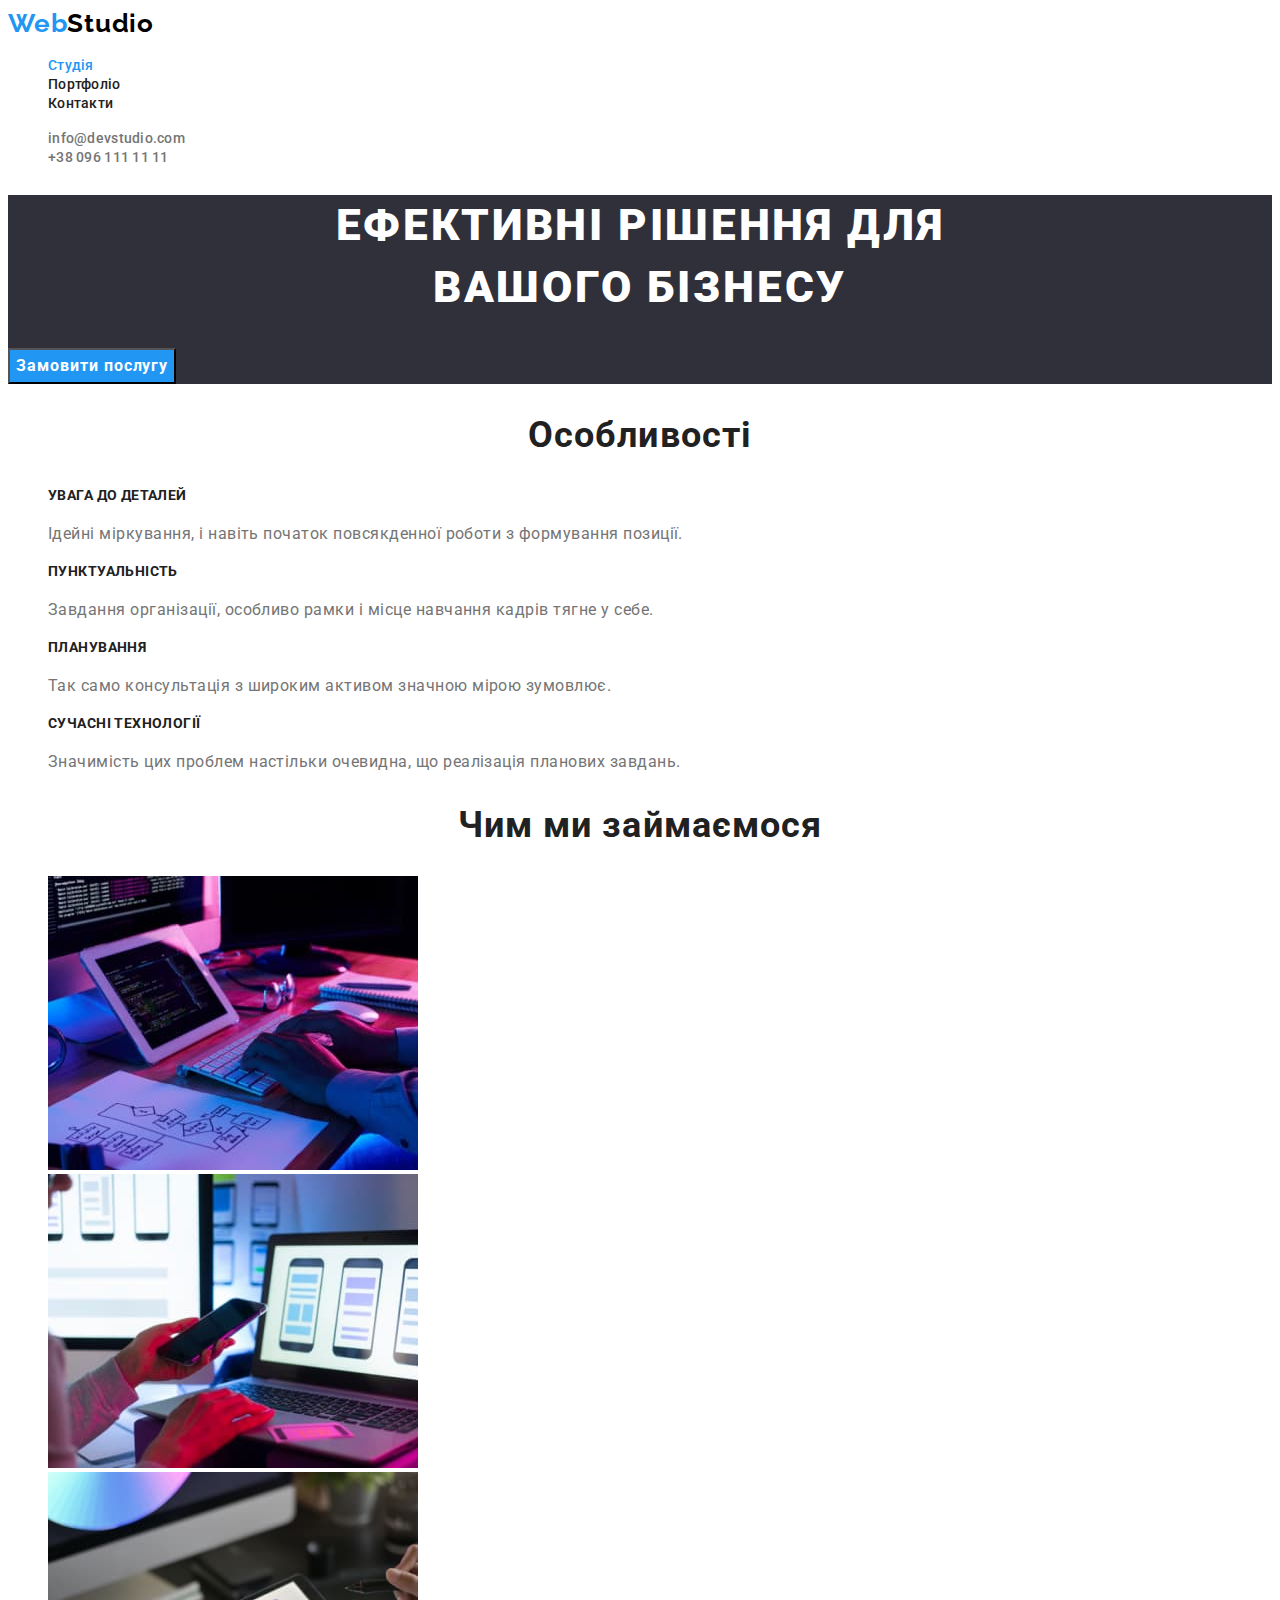
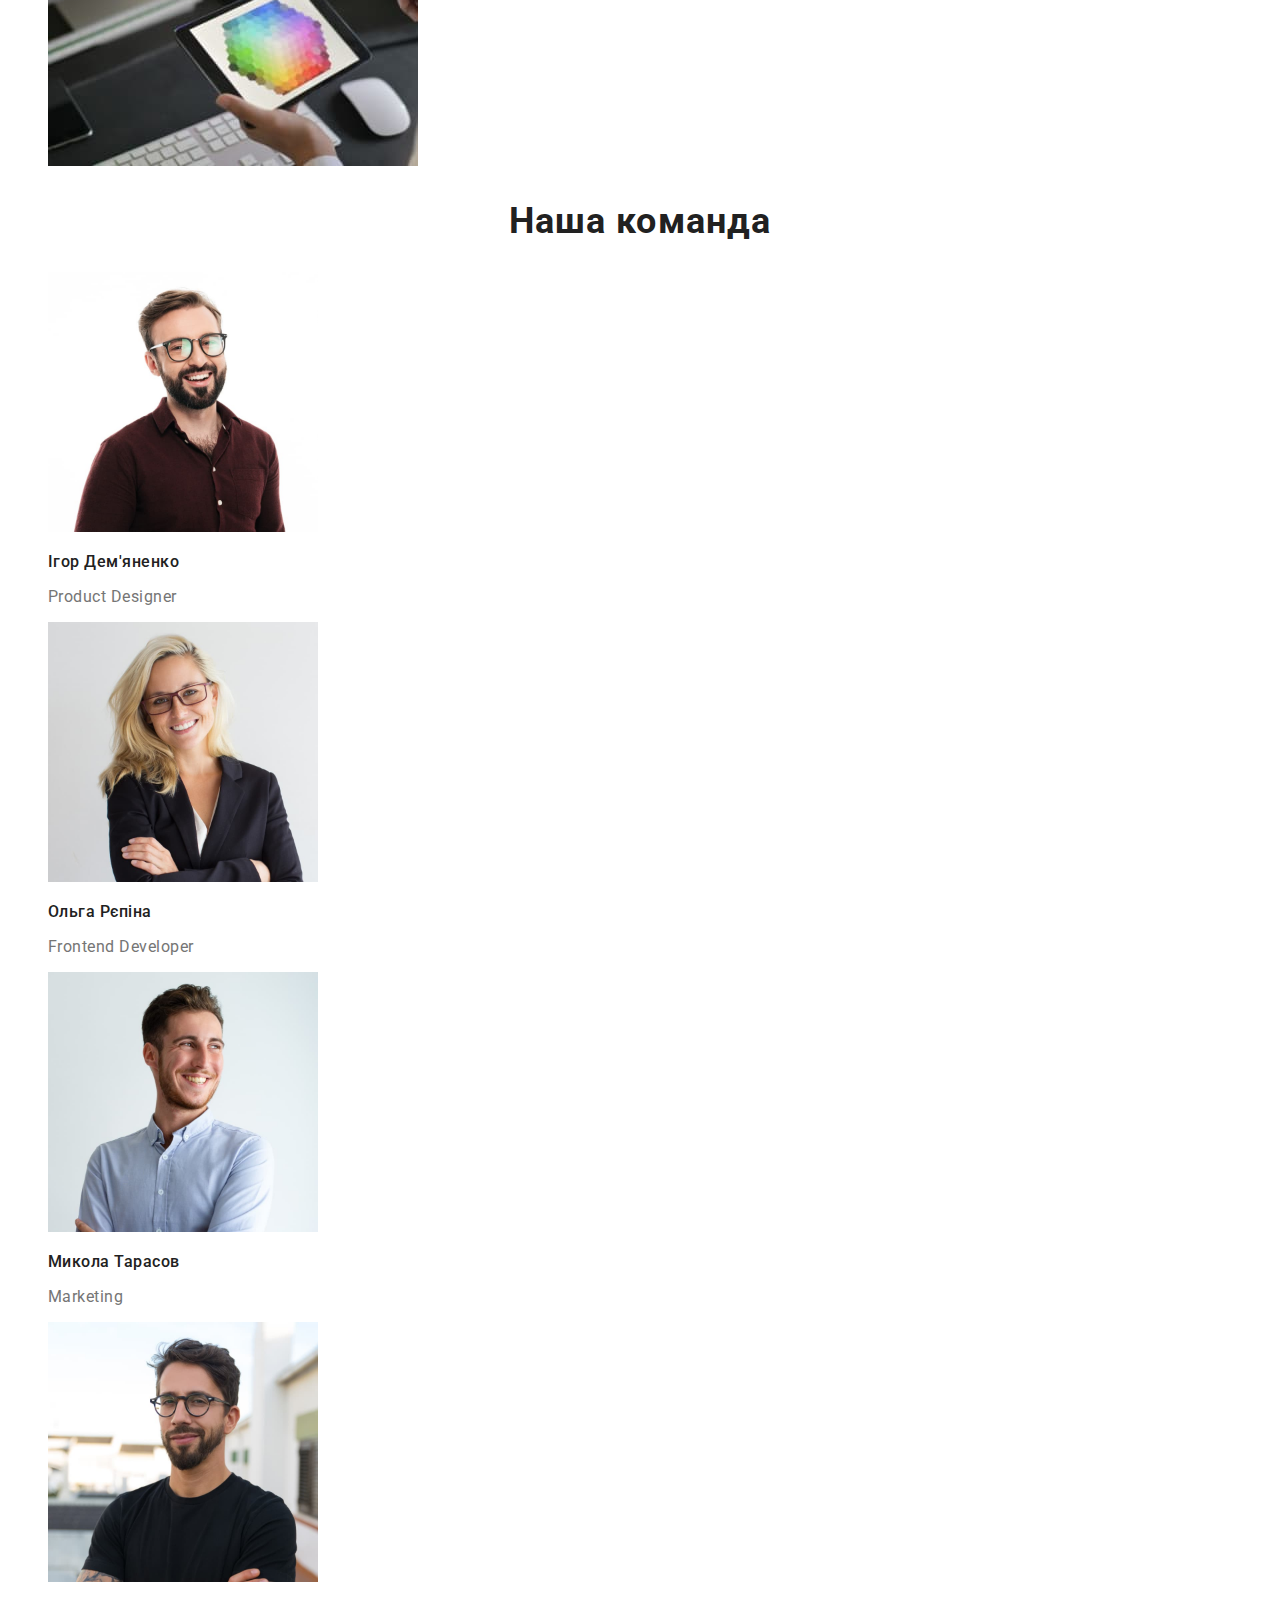
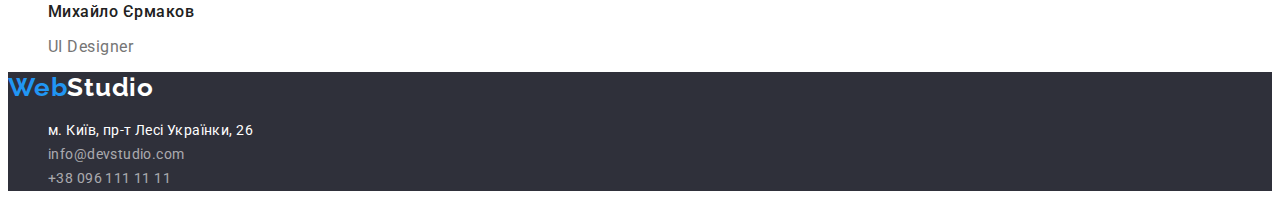
==== commit d4a9304f: "commit" ====
--- a/index.html
+++ b/index.html
@@ -1,135 +1,191 @@
 <!DOCTYPE html>
 <html lang="uk">
-<head>
-    <meta charset="UTF-8">
-    <meta http-equiv="X-UA-Compatible" content="IE=edge">
-    <meta name="viewport" content="width=device-width, initial-scale=1.0">
+  <head>
+    <meta charset="UTF-8" />
+    <meta http-equiv="X-UA-Compatible" content="IE=edge" />
+    <meta name="viewport" content="width=device-width, initial-scale=1.0" />
     <title>Web Studio</title>
-    <link rel="preconnect" href="https://fonts.googleapis.com">
-    <link rel="preconnect" href="https://fonts.gstatic.com" crossorigin>
-    <link href="https://fonts.googleapis.com/css2?family=Raleway:wght@700&family=Roboto:wght@400;500;700;900&display=swap" 
-    rel="stylesheet">
-    <link rel="stylesheet" href="./css/styles.css">
-</head>
-<body>
+    <link rel="preconnect" href="https://fonts.googleapis.com" />
+    <link rel="preconnect" href="https://fonts.gstatic.com" crossorigin />
+    <link
+      href="https://fonts.googleapis.com/css2?family=Raleway:wght@700&family=Roboto:wght@400;500;700;900&display=swap"
+      rel="stylesheet"
+    />
+    <link rel="stylesheet" href="./css/styles.css" />
+  </head>
+  <body>
     <!-- Шапка сайту -->
     <header>
-        <nav>
+      <nav>
         <!-- Посилання за текстом на головну сторінку -->
-        <a href="./index.html" class="logo">Web<span class="accent">Studio</span></a>
+        <a href="./index.html" class="logo"
+          >Web<span class="accent">Studio</span></a
+        >
         <!-- Навігація сайтом -->
         <ul class="site-nav list">
-            <li><a href="./index.html" class="link current">Студія</a></li>
-            <li><a href="./portfolio.html" class="link">Портфоліо</a></li>
-            <li><a href="" class="link">Контакти</a></li>
+          <li><a href="./index.html" class="link current">Студія</a></li>
+          <li><a href="./portfolio.html" class="link">Портфоліо</a></li>
+          <li><a href="" class="link">Контакти</a></li>
         </ul>
-        </nav>
-        <!-- Посилання на контакти -->
-        <ul class="auth-nav list">
-            <li><a href="mailto:info@devstudio.com" class="link">info@devstudio.com</a></li>
-            <li><a href="tel:+380961111111" class="link">+38 096 111 11 11</a></li>
-        </ul>
+      </nav>
+      <!-- Посилання на контакти -->
+      <ul class="auth-nav list">
+        <li>
+          <a href="mailto:info@devstudio.com" class="link"
+            >info@devstudio.com</a
+          >
+        </li>
+        <li><a href="tel:+380961111111" class="link">+38 096 111 11 11</a></li>
+      </ul>
     </header>
     <main>
-    <!-- Банер, фонове зображення, тимчасово стоїть картинкою -->
-        <section class="hero">
-            <!-- <img src="./images/bg.jpg" alt="банер" width="1600" height="600"> -->
-            <h1 class="hero-title">
-                Ефективні рішення для <br> вашого бізнесу
-            </h1>
-            <button type="button" class="button-primary">Замовити послугу</button>
-        </section>
-    <!-- Особливості -->
-    <section class="section">
+      <!-- Банер, фонове зображення, тимчасово стоїть картинкою -->
+      <section class="hero">
+        <!-- <img src="./images/bg.jpg" alt="банер" width="1600" height="600"> -->
+        <h1 class="hero-title">
+          Ефективні рішення для <br />
+          вашого бізнесу
+        </h1>
+        <button type="button" class="button-primary">Замовити послугу</button>
+      </section>
+      <!-- Особливості -->
+      <section class="section">
         <h2 class="section-title">Особливості</h2>
         <ul class="feature-list list">
-            <li>
-                <h3 class="title">увага до деталей</h3>
-                <p class="text">
-                    Ідейні міркування, і навіть початок повсякденної роботи з формування позиції.
-                </p>
-            </li>
-            <li>
-                <h3 class="title">пунктуальність</h3>
-                <p class="text">
-                    Завдання організації, особливо рамки і місце навчання кадрів тягне у себе.
-                </p>
-            </li>
-            <li>
-                <h3 class="title">планування</h3>
-                <p class="text">
-                    Так само консультація з широким активом значною мірою зумовлює.
-                </p>
-            </li>
-            <li>
-                <h3 class="title">сучасні технології</h3>
-                <p class="text">
-                    Значимість цих проблем настільки очевидна, що реалізація планових завдань.
-                </p>
-            </li>
+          <li>
+            <h3 class="title">увага до деталей</h3>
+            <p class="text">
+              Ідейні міркування, і навіть початок повсякденної роботи з
+              формування позиції.
+            </p>
+          </li>
+          <li>
+            <h3 class="title">пунктуальність</h3>
+            <p class="text">
+              Завдання організації, особливо рамки і місце навчання кадрів тягне
+              у себе.
+            </p>
+          </li>
+          <li>
+            <h3 class="title">планування</h3>
+            <p class="text">
+              Так само консультація з широким активом значною мірою зумовлює.
+            </p>
+          </li>
+          <li>
+            <h3 class="title">сучасні технології</h3>
+            <p class="text">
+              Значимість цих проблем настільки очевидна, що реалізація планових
+              завдань.
+            </p>
+          </li>
         </ul>
-    </section>
-    <!-- Чим ми займаємося -->
-    <section class="section">
+      </section>
+      <!-- Чим ми займаємося -->
+      <section class="section">
         <h2 class="section-title">Чим ми займаємося</h2>
         <ul class="work-list list">
-            <li>
-                <img src="./images/studio/img1.jpg" alt="проектування процесу" width="370" height="294">
-            </li>
-            <li>
-                <img src="./images/studio/img2.jpg" alt="адаптування сучасних технологій" width="370" height="294">
-            </li>
-            <li>
-                <img src="./images/studio/img3.jpg" alt="тестування штучного інтелекту на сприйняття кольорів" width="370" height="294">
-            </li>
+          <li>
+            <img
+              src="./images/studio/img1.jpg"
+              alt="проектування процесу"
+              width="370"
+              height="294"
+            />
+          </li>
+          <li>
+            <img
+              src="./images/studio/img2.jpg"
+              alt="адаптування сучасних технологій"
+              width="370"
+              height="294"
+            />
+          </li>
+          <li>
+            <img
+              src="./images/studio/img3.jpg"
+              alt="тестування штучного інтелекту на сприйняття кольорів"
+              width="370"
+              height="294"
+            />
+          </li>
         </ul>
-    </section>
-    <!-- Наша команда -->
-    <section class="section">
+      </section>
+      <!-- Наша команда -->
+      <section class="section">
         <h2 class="section-title">Наша команда</h2>
         <ul class="team-list list">
-            <li>
-                <img src="./images/studio/igor.jpg" alt="світлина Ігоря" width="270" height="260">
-                <h3 class="title">
-                    Ігор Дем'яненко
-                </h3>
-                <p lang="en" class="text">Product Designer</p>
-            </li>
-            <li>
-                <img src="./images/studio/olga.jpg" alt="світлина Ольги" width="270" height="260">
-                <h3 class="title">
-                    Ольга Рєпіна
-                </h3 class=title>
-                <p lang="en" class="text">Frontend Developer</p>
-            </li>
-            <li>
-                <img src="./images/studio/mikola.jpg" alt="світлина Миколи" width="270" height="260">
-                <h3 class="title">
-                    Микола Тарасов
-                </h3>
-                <p lang="en" class="text">Marketing</p>
-            </li>
-            <li>
-                <img src="./images/studio/mihaylo.jpg" alt="світлина Михайла" width="270">
-                <h3 class="title">
-                    Михайло Єрмаков
-                </h3>
-                <p lang="en" class="text"> UI Designer </p>
-            </li>
+          <li>
+            <img
+              src="./images/studio/igor.jpg"
+              alt="світлина Ігоря"
+              width="270"
+              height="260"
+            />
+            <h3 class="title">Ігор Дем'яненко</h3>
+            <p lang="en" class="text">Product Designer</p>
+          </li>
+          <li>
+            <img
+              src="./images/studio/olga.jpg"
+              alt="світлина Ольги"
+              width="270"
+              height="260"
+            />
+            <h3 class="title">Ольга Рєпіна</h3>
+            <p lang="en" class="text">Frontend Developer</p>
+          </li>
+          <li>
+            <img
+              src="./images/studio/mikola.jpg"
+              alt="світлина Миколи"
+              width="270"
+              height="260"
+            />
+            <h3 class="title">Микола Тарасов</h3>
+            <p lang="en" class="text">Marketing</p>
+          </li>
+          <li>
+            <img
+              src="./images/studio/mihaylo.jpg"
+              alt="світлина Михайла"
+              width="270"
+            />
+            <h3 class="title">Михайло Єрмаков</h3>
+            <p lang="en" class="text">UI Designer</p>
+          </li>
         </ul>
-    </section>
+      </section>
     </main>
     <footer class="basement">
-        <!-- Посилання за текстом на головну сторінку -->
-        <a href="./index.html" class="logo">Web<span class="accent-white">Studio</span></a>
-        <!-- Адреса компанії -->
-        <address>
-            <ul class="address-list list">
-                <li><a href="https://goo.gl/maps/CPtrU1FHBa2aNyZL9" target="_blank" rel="noopener noreferrer nofollow" class="basement-link">м. Київ, пр-т Лесі Українки, 26</a></li>
-                <li><a href="mailto:info@devstudio.com" class="contact-link">info@devstudio.com</a></li>
-                <li><a href="tel:+380961111111" class="contact-link">+38 096 111 11 11 </a></li>
-            </ul>
-        </address>
+      <!-- Посилання за текстом на головну сторінку -->
+      <a href="./index.html" class="logo"
+        >Web<span class="accent-white">Studio</span></a
+      >
+      <!-- Адреса компанії -->
+      <address>
+        <ul class="address-list list">
+          <li>
+            <a
+              href="https://goo.gl/maps/CPtrU1FHBa2aNyZL9"
+              target="_blank"
+              rel="noopener noreferrer nofollow"
+              class="basement-link"
+              >м. Київ, пр-т Лесі Українки, 26</a
+            >
+          </li>
+          <li>
+            <a href="mailto:info@devstudio.com" class="contact-link"
+              >info@devstudio.com</a
+            >
+          </li>
+          <li>
+            <a href="tel:+380961111111" class="contact-link"
+              >+38 096 111 11 11
+            </a>
+          </li>
+        </ul>
+      </address>
     </footer>
-</body>
-</html>+  </body>
+</html>
--- a/css/styles.css
+++ b/css/styles.css
@@ -5,6 +5,8 @@
 /* акцент чорний у логотипі #000000 */
 /* акцент білий,контакти у футорі прозорість 60% rgba(255, 255, 255, 0.6) */
 /* Вторинний колір фону #2F303A; */
+/* Колір первінной кнопки #188CE8 */
+/* Колір вторинних кнопок #F5F4FA*/
 
 /* Встановлюємо змінні для палітри кольорів у корінь :root */
 :root {
@@ -15,6 +17,10 @@
   --accent-text-color: #2196f3;
   --accent-contact-color: rgba(255, 255, 255, 0.6);
   --accent-logo-header-color: #000000;
+  --primary-button-color: #2196f3;
+  --accent-primary-button-color: #188ce8;
+  --accent-second-button-color: #2196f3;
+  --second-button-color: #f5f4fa;
 }
 /* Встановлюємо основний фон та основний колір тексту документу */
 body {
@@ -27,11 +33,11 @@
   color: var(--accent-text-color);
 
   font-family: "Raleway", sans-serif;
-  /* font-style: normal; */
   font-weight: 700;
   font-size: 26px;
   line-height: 1.19;
   letter-spacing: 0.03em;
+  text-decoration: none;
 }
 
 .accent {
@@ -51,6 +57,7 @@
   font-size: 14px;
   line-height: 1.14;
   letter-spacing: 0.02em;
+  text-decoration: none;
 }
 .site-nav .link:hover,
 .site-nav .link:focus {
@@ -64,11 +71,11 @@
 .auth-nav .link {
   color: var(--primary-text-color);
 
-  font-family: "Roboto", sans-serif;
   font-weight: 500;
   font-size: 14px;
   line-height: 1, 14;
   letter-spacing: 0.02em;
+  text-decoration: none;
 }
 .auth-nav .link:hover,
 .auth-nav .link:focus {
@@ -91,7 +98,7 @@
 }
 .button-primary {
   color: var(--primary-white-color);
-  background-color: var(--accent-text-color);
+  background-color: var(--primary-button-color);
   cursor: pointer;
 
   font-family: "Roboto", sans-serif;
@@ -100,11 +107,15 @@
   line-height: 1.9;
   letter-spacing: 0.06em;
 }
+.button-primary:hover,
+.button-primary:focus {
+  background-color: var(--accent-primary-button-color);
+}
 
 /* Секція особливості, section */
 .section-title {
   color: var(--title-text-color);
-  font-family: "Roboto", sans-serif;
+
   font-size: 36px;
   line-height: 1.17;
   text-align: center;
@@ -115,8 +126,6 @@
 .feature-list .title {
   color: var(--title-text-color);
 
-  font-family: "Roboto", sans-serif;
-  font-style: normal;
   font-size: 14px;
   line-height: 1.42;
   letter-spacing: 0.03em;
@@ -124,7 +133,6 @@
 }
 
 .feature-list .text {
-  font-family: "Roboto", sans-serif;
   font-size: 1.71;
   line-height: 24px;
   letter-spacing: 0.03em;
@@ -135,7 +143,7 @@
 /* Наша команда, section team  */
 .team-list .title {
   color: var(--title-text-color);
-  font-family: "Roboto", sans-serif;
+
   font-weight: 500;
   font-size: 16px;
   line-height: 1.19;
@@ -143,7 +151,6 @@
   letter-spacing: 0.03em;
 }
 .team-list .text {
-  font-family: "Roboto", sans-serif;
   font-size: 16px;
   line-height: 1.19;
   /* text-align: center; */
@@ -160,9 +167,21 @@
 
 .basement-link {
   color: var(--primary-white-color);
+
+  font-style: normal;
+  font-size: 14px;
+  line-height: 1.71;
+  letter-spacing: 0.03em;
+  text-decoration: none;
 }
 .contact-link {
   color: var(--accent-contact-color);
+
+  font-style: normal;
+  font-size: 14px;
+  line-height: 1.71;
+  letter-spacing: 0.03em;
+  text-decoration: none;
 }
 .basement-link:hover,
 .basement-link:focus,
@@ -175,6 +194,7 @@
 /* section project portfolio */
 
 .button-second {
+  background-color: var(--second-button-color);
   font-family: "Roboto", sans-serif;
   font-weight: 500;
   font-size: 16px;
@@ -184,16 +204,19 @@
 
   cursor: pointer;
 }
+.button-second:hover,
+.button-second:focus {
+  background-color: var(--accent-second-button-color);
+}
 
 .project-list .title {
   color: var(--title-text-color);
-  font-family: "Roboto";
+
   font-size: 18px;
   line-height: 2;
   letter-spacing: 0.06em;
 }
 .project-list .text {
-  font-family: "Roboto", sans-serif;
   font-size: 16px;
   line-height: 1.9;
   letter-spacing: 0.03em;
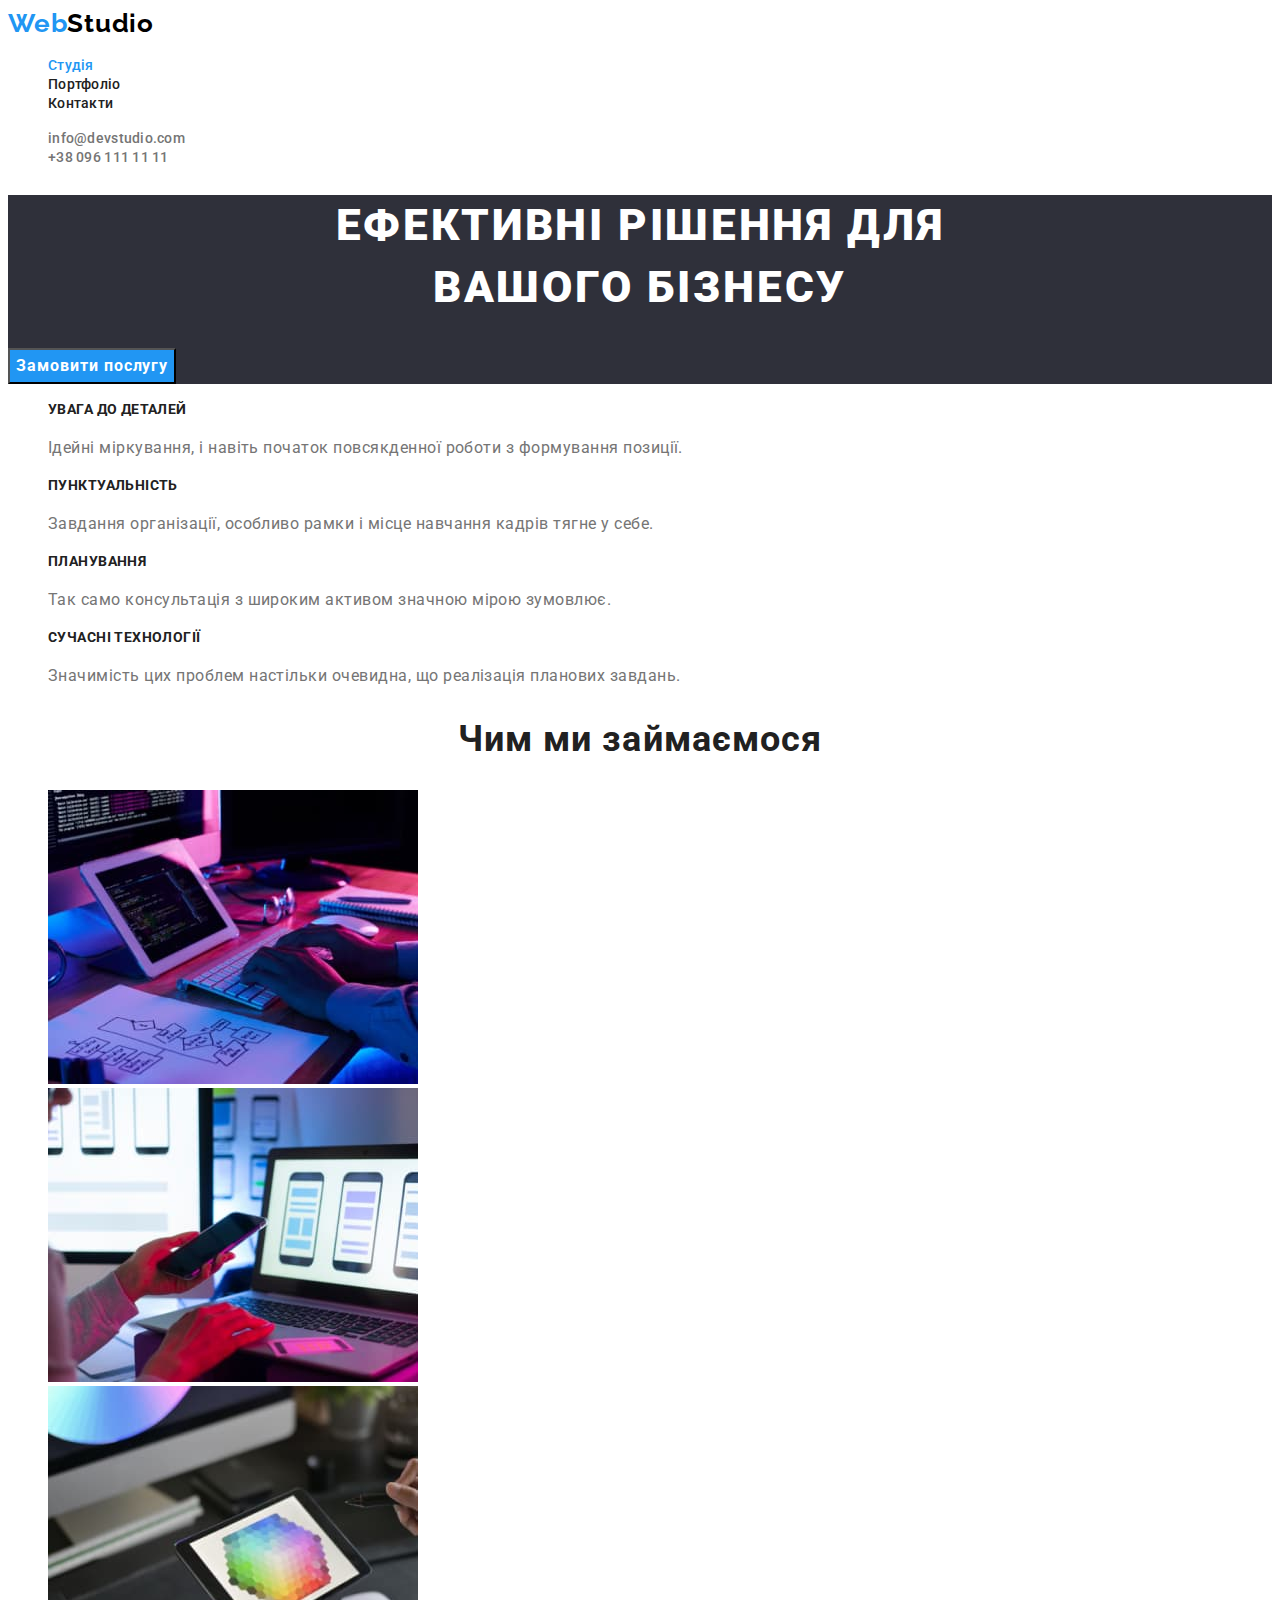
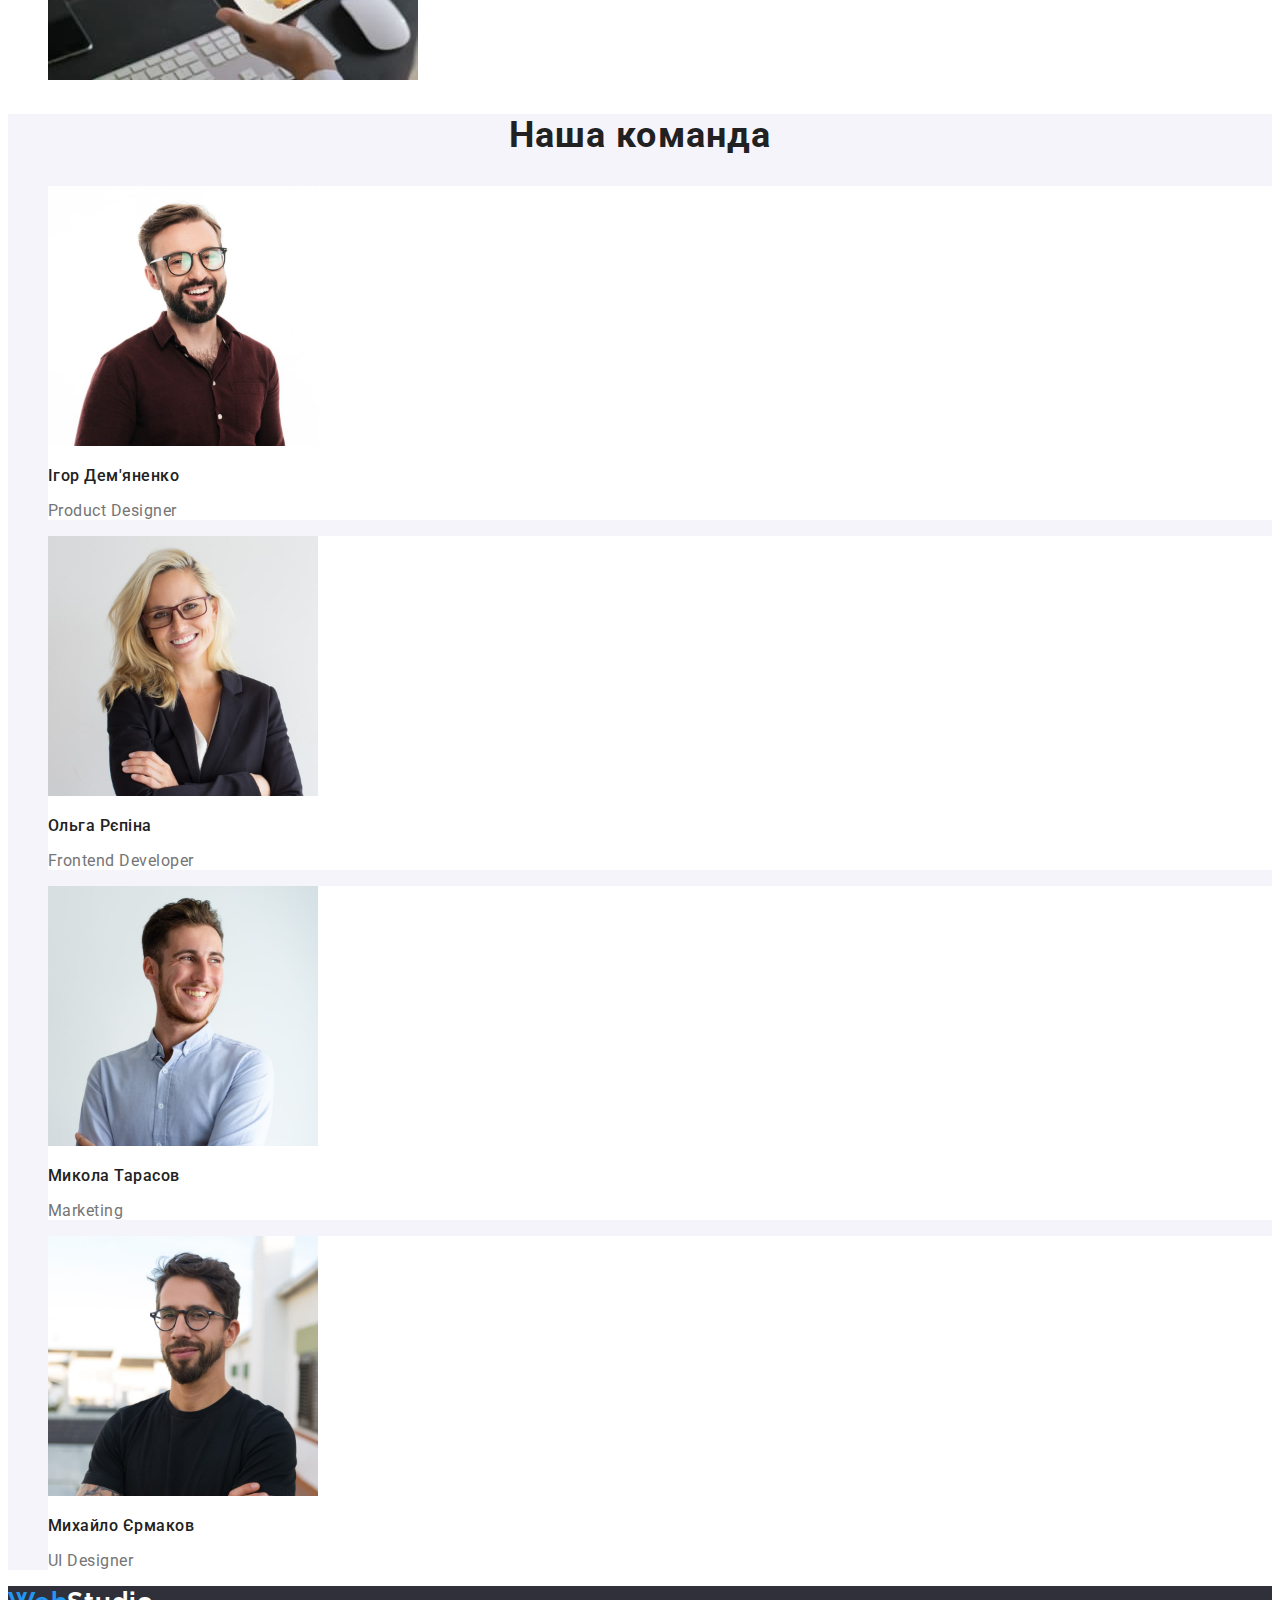
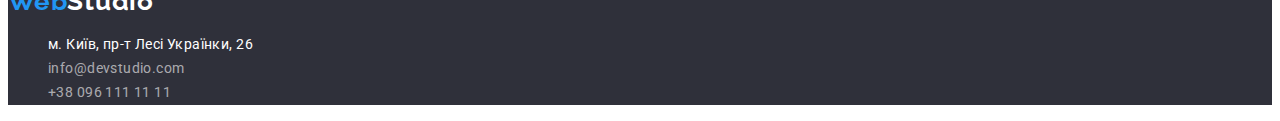
==== commit 3ab5610b: "commit" ====
--- a/index.html
+++ b/index.html
@@ -50,7 +50,7 @@
       </section>
       <!-- Особливості -->
       <section class="section">
-        <h2 class="section-title">Особливості</h2>
+        <h2 class="section-title visually-hidden">Особливості</h2>
         <ul class="feature-list list">
           <li>
             <h3 class="title">увага до деталей</h3>
@@ -112,7 +112,7 @@
         </ul>
       </section>
       <!-- Наша команда -->
-      <section class="section">
+      <section class="section team">
         <h2 class="section-title">Наша команда</h2>
         <ul class="team-list list">
           <li>
--- a/css/styles.css
+++ b/css/styles.css
@@ -141,6 +141,9 @@
 /*Чим ми займаємося, work*/
 
 /* Наша команда, section team  */
+.team {
+  background-color: #f5f4fa;
+}
 .team-list .title {
   color: var(--title-text-color);
 
@@ -149,6 +152,9 @@
   line-height: 1.19;
   /* text-align: center; */
   letter-spacing: 0.03em;
+}
+.team-list > li {
+  background-color: #ffffff;
 }
 .team-list .text {
   font-size: 16px;
@@ -207,10 +213,12 @@
 .button-second:hover,
 .button-second:focus {
   background-color: var(--accent-second-button-color);
+  color: var(--primary-white-color);
 }
 
 .project-list .title {
   color: var(--title-text-color);
+  text-decoration: none;
 
   font-size: 18px;
   line-height: 2;
@@ -220,4 +228,20 @@
   font-size: 16px;
   line-height: 1.9;
   letter-spacing: 0.03em;
-}
+  color: var(--primary-text-color);
+}
+.visually-hidden {
+  position: absolute;
+  white-space: nowrap;
+  width: 1px;
+  height: 1px;
+  overflow: hidden;
+  border: 0;
+  padding: 0;
+  clip: rect(0 0 0 0);
+  clip-path: inset(50%);
+  margin: -1px;
+}
+.project-link {
+  text-decoration: none;
+}
